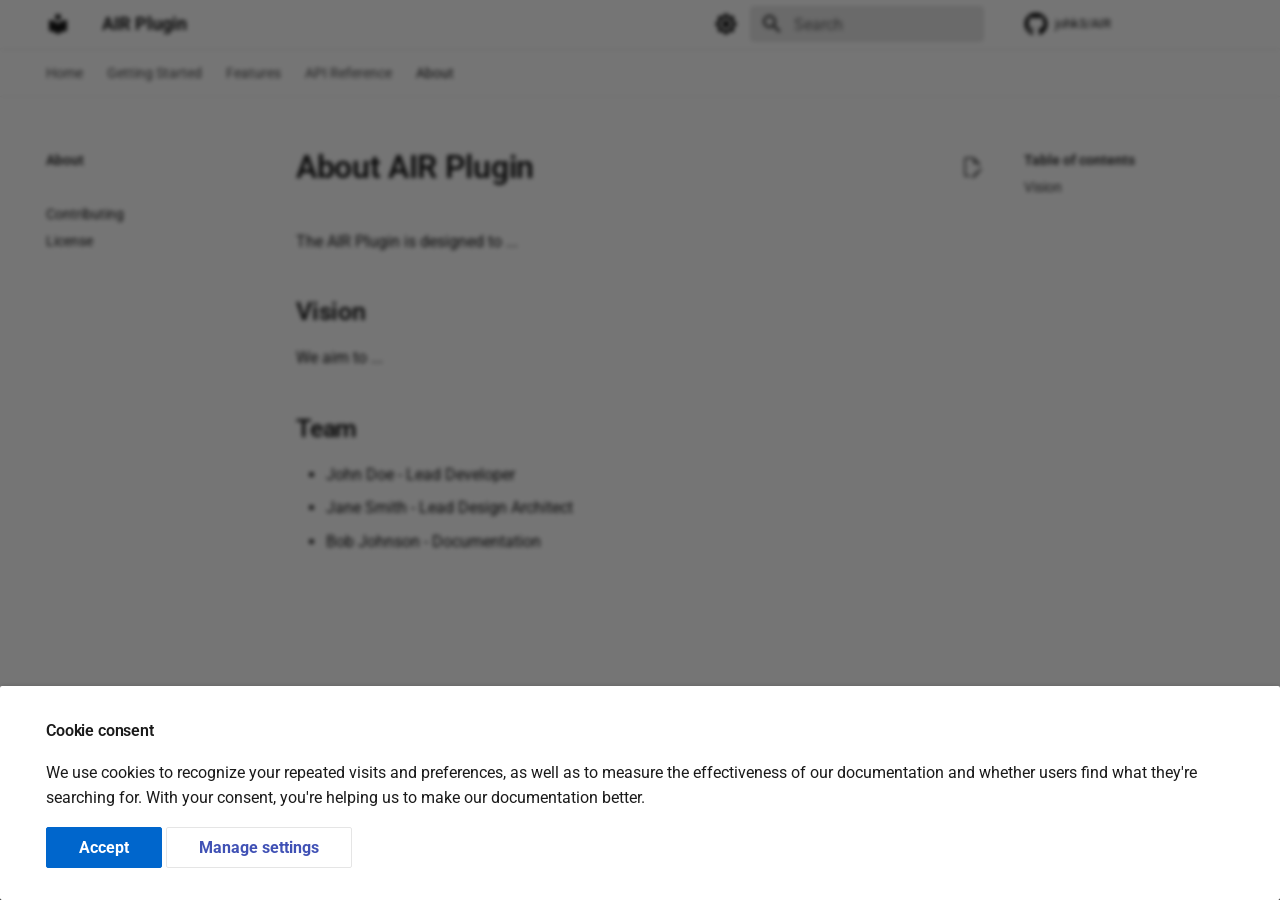
==== about/index.html @ ea431d50 "Deployed dd4b1e1 with MkDocs version: 1.6.1" ====
<!doctype html><html lang=en class=no-js> <head><meta charset=utf-8><meta name=viewport content="width=device-width,initial-scale=1"><link href=https://johk3.github.io/AIR/about/ rel=canonical><link href=../api/endpoints/ rel=prev><link href=../contributing/ rel=next><link rel=icon href=../assets/images/favicon.png><meta name=generator content="mkdocs-1.6.1, mkdocs-material-9.6.4"><title>Project - AIR Plugin</title><link rel=stylesheet href=../assets/stylesheets/main.8608ea7d.min.css><link rel=stylesheet href=../assets/stylesheets/palette.06af60db.min.css><link rel=preconnect href=https://fonts.gstatic.com crossorigin><link rel=stylesheet href="https://fonts.googleapis.com/css?family=Roboto:300,300i,400,400i,700,700i%7CRoboto+Mono:400,400i,700,700i&display=fallback"><style>:root{--md-text-font:"Roboto";--md-code-font:"Roboto Mono"}</style><link rel=stylesheet href=../stylesheets/dark.css><link rel=stylesheet href=../stylesheets/light.css><script>__md_scope=new URL("..",location),__md_hash=e=>[...e].reduce(((e,_)=>(e<<5)-e+_.charCodeAt(0)),0),__md_get=(e,_=localStorage,t=__md_scope)=>JSON.parse(_.getItem(t.pathname+"."+e)),__md_set=(e,_,t=localStorage,a=__md_scope)=>{try{t.setItem(a.pathname+"."+e,JSON.stringify(_))}catch(e){}}</script><script id=__analytics>function __md_analytics(){function e(){dataLayer.push(arguments)}window.dataLayer=window.dataLayer||[],e("js",new Date),e("config",""),document.addEventListener("DOMContentLoaded",(function(){document.forms.search&&document.forms.search.query.addEventListener("blur",(function(){this.value&&e("event","search",{search_term:this.value})}));document$.subscribe((function(){var t=document.forms.feedback;if(void 0!==t)for(var a of t.querySelectorAll("[type=submit]"))a.addEventListener("click",(function(a){a.preventDefault();var n=document.location.pathname,d=this.getAttribute("data-md-value");e("event","feedback",{page:n,data:d}),t.firstElementChild.disabled=!0;var r=t.querySelector(".md-feedback__note [data-md-value='"+d+"']");r&&(r.hidden=!1)})),t.hidden=!1})),location$.subscribe((function(t){e("config","",{page_path:t.pathname})}))}));var t=document.createElement("script");t.async=!0,t.src="https://www.googletagmanager.com/gtag/js?id=",document.getElementById("__analytics").insertAdjacentElement("afterEnd",t)}</script><script>if("undefined"!=typeof __md_analytics){var consent=__md_get("__consent");consent&&consent.analytics&&__md_analytics()}</script><meta property=og:type content=website><meta property=og:title content="Project - AIR Plugin"><meta property=og:description content=None><meta property=og:image content=https://johk3.github.io/AIR/assets/images/social/about.png><meta property=og:image:type content=image/png><meta property=og:image:width content=1200><meta property=og:image:height content=630><meta content=https://johk3.github.io/AIR/about/ property=og:url><meta name=twitter:card content=summary_large_image><meta name=twitter:title content="Project - AIR Plugin"><meta name=twitter:description content=None><meta name=twitter:image content=https://johk3.github.io/AIR/assets/images/social/about.png></head> <body dir=ltr data-md-color-scheme=default data-md-color-primary=white data-md-color-accent=pink> <input class=md-toggle data-md-toggle=drawer type=checkbox id=__drawer autocomplete=off> <input class=md-toggle data-md-toggle=search type=checkbox id=__search autocomplete=off> <label class=md-overlay for=__drawer></label> <div data-md-component=skip> <a href=#about-air-plugin class=md-skip> Skip to content </a> </div> <div data-md-component=announce> </div> <header class=md-header data-md-component=header> <nav class="md-header__inner md-grid" aria-label=Header> <a href=.. title="AIR Plugin" class="md-header__button md-logo" aria-label="AIR Plugin" data-md-component=logo> <svg xmlns=http://www.w3.org/2000/svg viewbox="0 0 24 24"><path d="M12 8a3 3 0 0 0 3-3 3 3 0 0 0-3-3 3 3 0 0 0-3 3 3 3 0 0 0 3 3m0 3.54C9.64 9.35 6.5 8 3 8v11c3.5 0 6.64 1.35 9 3.54 2.36-2.19 5.5-3.54 9-3.54V8c-3.5 0-6.64 1.35-9 3.54"/></svg> </a> <label class="md-header__button md-icon" for=__drawer> <svg xmlns=http://www.w3.org/2000/svg viewbox="0 0 24 24"><path d="M3 6h18v2H3zm0 5h18v2H3zm0 5h18v2H3z"/></svg> </label> <div class=md-header__title data-md-component=header-title> <div class=md-header__ellipsis> <div class=md-header__topic> <span class=md-ellipsis> AIR Plugin </span> </div> <div class=md-header__topic data-md-component=header-topic> <span class=md-ellipsis> Project </span> </div> </div> </div> <form class=md-header__option data-md-component=palette> <input class=md-option data-md-color-media="(prefers-color-scheme: light)" data-md-color-scheme=default data-md-color-primary=white data-md-color-accent=pink aria-label="Switch to dark mode" type=radio name=__palette id=__palette_0> <label class="md-header__button md-icon" title="Switch to dark mode" for=__palette_1 hidden> <svg xmlns=http://www.w3.org/2000/svg viewbox="0 0 24 24"><path d="M12 8a4 4 0 0 0-4 4 4 4 0 0 0 4 4 4 4 0 0 0 4-4 4 4 0 0 0-4-4m0 10a6 6 0 0 1-6-6 6 6 0 0 1 6-6 6 6 0 0 1 6 6 6 6 0 0 1-6 6m8-9.31V4h-4.69L12 .69 8.69 4H4v4.69L.69 12 4 15.31V20h4.69L12 23.31 15.31 20H20v-4.69L23.31 12z"/></svg> </label> <input class=md-option data-md-color-media="(prefers-color-scheme: dark)" data-md-color-scheme=slate data-md-color-primary=deep-black data-md-color-accent=pink aria-label="Switch to light mode" type=radio name=__palette id=__palette_1> <label class="md-header__button md-icon" title="Switch to light mode" for=__palette_0 hidden> <svg xmlns=http://www.w3.org/2000/svg viewbox="0 0 24 24"><path d="M12 18c-.89 0-1.74-.2-2.5-.55C11.56 16.5 13 14.42 13 12s-1.44-4.5-3.5-5.45C10.26 6.2 11.11 6 12 6a6 6 0 0 1 6 6 6 6 0 0 1-6 6m8-9.31V4h-4.69L12 .69 8.69 4H4v4.69L.69 12 4 15.31V20h4.69L12 23.31 15.31 20H20v-4.69L23.31 12z"/></svg> </label> </form> <script>var palette=__md_get("__palette");if(palette&&palette.color){if("(prefers-color-scheme)"===palette.color.media){var media=matchMedia("(prefers-color-scheme: light)"),input=document.querySelector(media.matches?"[data-md-color-media='(prefers-color-scheme: light)']":"[data-md-color-media='(prefers-color-scheme: dark)']");palette.color.media=input.getAttribute("data-md-color-media"),palette.color.scheme=input.getAttribute("data-md-color-scheme"),palette.color.primary=input.getAttribute("data-md-color-primary"),palette.color.accent=input.getAttribute("data-md-color-accent")}for(var[key,value]of Object.entries(palette.color))document.body.setAttribute("data-md-color-"+key,value)}</script> <label class="md-header__button md-icon" for=__search> <svg xmlns=http://www.w3.org/2000/svg viewbox="0 0 24 24"><path d="M9.5 3A6.5 6.5 0 0 1 16 9.5c0 1.61-.59 3.09-1.56 4.23l.27.27h.79l5 5-1.5 1.5-5-5v-.79l-.27-.27A6.52 6.52 0 0 1 9.5 16 6.5 6.5 0 0 1 3 9.5 6.5 6.5 0 0 1 9.5 3m0 2C7 5 5 7 5 9.5S7 14 9.5 14 14 12 14 9.5 12 5 9.5 5"/></svg> </label> <div class=md-search data-md-component=search role=dialog> <label class=md-search__overlay for=__search></label> <div class=md-search__inner role=search> <form class=md-search__form name=search> <input type=text class=md-search__input name=query aria-label=Search placeholder=Search autocapitalize=off autocorrect=off autocomplete=off spellcheck=false data-md-component=search-query required> <label class="md-search__icon md-icon" for=__search> <svg xmlns=http://www.w3.org/2000/svg viewbox="0 0 24 24"><path d="M9.5 3A6.5 6.5 0 0 1 16 9.5c0 1.61-.59 3.09-1.56 4.23l.27.27h.79l5 5-1.5 1.5-5-5v-.79l-.27-.27A6.52 6.52 0 0 1 9.5 16 6.5 6.5 0 0 1 3 9.5 6.5 6.5 0 0 1 9.5 3m0 2C7 5 5 7 5 9.5S7 14 9.5 14 14 12 14 9.5 12 5 9.5 5"/></svg> <svg xmlns=http://www.w3.org/2000/svg viewbox="0 0 24 24"><path d="M20 11v2H8l5.5 5.5-1.42 1.42L4.16 12l7.92-7.92L13.5 5.5 8 11z"/></svg> </label> <nav class=md-search__options aria-label=Search> <a href=javascript:void(0) class="md-search__icon md-icon" title=Share aria-label=Share data-clipboard data-clipboard-text data-md-component=search-share tabindex=-1> <svg xmlns=http://www.w3.org/2000/svg viewbox="0 0 24 24"><path d="M18 16.08c-.76 0-1.44.3-1.96.77L8.91 12.7c.05-.23.09-.46.09-.7s-.04-.47-.09-.7l7.05-4.11c.54.5 1.25.81 2.04.81a3 3 0 0 0 3-3 3 3 0 0 0-3-3 3 3 0 0 0-3 3c0 .24.04.47.09.7L8.04 9.81C7.5 9.31 6.79 9 6 9a3 3 0 0 0-3 3 3 3 0 0 0 3 3c.79 0 1.5-.31 2.04-.81l7.12 4.15c-.05.21-.08.43-.08.66 0 1.61 1.31 2.91 2.92 2.91s2.92-1.3 2.92-2.91A2.92 2.92 0 0 0 18 16.08"/></svg> </a> <button type=reset class="md-search__icon md-icon" title=Clear aria-label=Clear tabindex=-1> <svg xmlns=http://www.w3.org/2000/svg viewbox="0 0 24 24"><path d="M19 6.41 17.59 5 12 10.59 6.41 5 5 6.41 10.59 12 5 17.59 6.41 19 12 13.41 17.59 19 19 17.59 13.41 12z"/></svg> </button> </nav> <div class=md-search__suggest data-md-component=search-suggest></div> </form> <div class=md-search__output> <div class=md-search__scrollwrap tabindex=0 data-md-scrollfix> <div class=md-search-result data-md-component=search-result> <div class=md-search-result__meta> Initializing search </div> <ol class=md-search-result__list role=presentation></ol> </div> </div> </div> </div> </div> <div class=md-header__source> <a href=https://github.com/johk3/AIR title="Go to repository" class=md-source data-md-component=source> <div class="md-source__icon md-icon"> <svg xmlns=http://www.w3.org/2000/svg viewbox="0 0 496 512"><!-- Font Awesome Free 6.7.2 by @fontawesome - https://fontawesome.com License - https://fontawesome.com/license/free (Icons: CC BY 4.0, Fonts: SIL OFL 1.1, Code: MIT License) Copyright 2024 Fonticons, Inc.--><path d="M165.9 397.4c0 2-2.3 3.6-5.2 3.6-3.3.3-5.6-1.3-5.6-3.6 0-2 2.3-3.6 5.2-3.6 3-.3 5.6 1.3 5.6 3.6m-31.1-4.5c-.7 2 1.3 4.3 4.3 4.9 2.6 1 5.6 0 6.2-2s-1.3-4.3-4.3-5.2c-2.6-.7-5.5.3-6.2 2.3m44.2-1.7c-2.9.7-4.9 2.6-4.6 4.9.3 2 2.9 3.3 5.9 2.6 2.9-.7 4.9-2.6 4.6-4.6-.3-1.9-3-3.2-5.9-2.9M244.8 8C106.1 8 0 113.3 0 252c0 110.9 69.8 205.8 169.5 239.2 12.8 2.3 17.3-5.6 17.3-12.1 0-6.2-.3-40.4-.3-61.4 0 0-70 15-84.7-29.8 0 0-11.4-29.1-27.8-36.6 0 0-22.9-15.7 1.6-15.4 0 0 24.9 2 38.6 25.8 21.9 38.6 58.6 27.5 72.9 20.9 2.3-16 8.8-27.1 16-33.7-55.9-6.2-112.3-14.3-112.3-110.5 0-27.5 7.6-41.3 23.6-58.9-2.6-6.5-11.1-33.3 2.6-67.9 20.9-6.5 69 27 69 27 20-5.6 41.5-8.5 62.8-8.5s42.8 2.9 62.8 8.5c0 0 48.1-33.6 69-27 13.7 34.7 5.2 61.4 2.6 67.9 16 17.7 25.8 31.5 25.8 58.9 0 96.5-58.9 104.2-114.8 110.5 9.2 7.9 17 22.9 17 46.4 0 33.7-.3 75.4-.3 83.6 0 6.5 4.6 14.4 17.3 12.1C428.2 457.8 496 362.9 496 252 496 113.3 383.5 8 244.8 8M97.2 352.9c-1.3 1-1 3.3.7 5.2 1.6 1.6 3.9 2.3 5.2 1 1.3-1 1-3.3-.7-5.2-1.6-1.6-3.9-2.3-5.2-1m-10.8-8.1c-.7 1.3.3 2.9 2.3 3.9 1.6 1 3.6.7 4.3-.7.7-1.3-.3-2.9-2.3-3.9-2-.6-3.6-.3-4.3.7m32.4 35.6c-1.6 1.3-1 4.3 1.3 6.2 2.3 2.3 5.2 2.6 6.5 1 1.3-1.3.7-4.3-1.3-6.2-2.2-2.3-5.2-2.6-6.5-1m-11.4-14.7c-1.6 1-1.6 3.6 0 5.9s4.3 3.3 5.6 2.3c1.6-1.3 1.6-3.9 0-6.2-1.4-2.3-4-3.3-5.6-2"/></svg> </div> <div class=md-source__repository> johk3/AIR </div> </a> </div> </nav> </header> <div class=md-container data-md-component=container> <nav class=md-tabs aria-label=Tabs data-md-component=tabs> <div class=md-grid> <ul class=md-tabs__list> <li class=md-tabs__item> <a href=.. class=md-tabs__link> Home </a> </li> <li class=md-tabs__item> <a href=../getting-started/ class=md-tabs__link> Getting Started </a> </li> <li class=md-tabs__item> <a href=../features/ class=md-tabs__link> Features </a> </li> <li class=md-tabs__item> <a href=../api/ class=md-tabs__link> API Reference </a> </li> <li class="md-tabs__item md-tabs__item--active"> <a href=./ class=md-tabs__link> About </a> </li> </ul> </div> </nav> <main class=md-main data-md-component=main> <div class="md-main__inner md-grid"> <div class="md-sidebar md-sidebar--primary" data-md-component=sidebar data-md-type=navigation> <div class=md-sidebar__scrollwrap> <div class=md-sidebar__inner> <nav class="md-nav md-nav--primary md-nav--lifted" aria-label=Navigation data-md-level=0> <label class=md-nav__title for=__drawer> <a href=.. title="AIR Plugin" class="md-nav__button md-logo" aria-label="AIR Plugin" data-md-component=logo> <svg xmlns=http://www.w3.org/2000/svg viewbox="0 0 24 24"><path d="M12 8a3 3 0 0 0 3-3 3 3 0 0 0-3-3 3 3 0 0 0-3 3 3 3 0 0 0 3 3m0 3.54C9.64 9.35 6.5 8 3 8v11c3.5 0 6.64 1.35 9 3.54 2.36-2.19 5.5-3.54 9-3.54V8c-3.5 0-6.64 1.35-9 3.54"/></svg> </a> AIR Plugin </label> <div class=md-nav__source> <a href=https://github.com/johk3/AIR title="Go to repository" class=md-source data-md-component=source> <div class="md-source__icon md-icon"> <svg xmlns=http://www.w3.org/2000/svg viewbox="0 0 496 512"><!-- Font Awesome Free 6.7.2 by @fontawesome - https://fontawesome.com License - https://fontawesome.com/license/free (Icons: CC BY 4.0, Fonts: SIL OFL 1.1, Code: MIT License) Copyright 2024 Fonticons, Inc.--><path d="M165.9 397.4c0 2-2.3 3.6-5.2 3.6-3.3.3-5.6-1.3-5.6-3.6 0-2 2.3-3.6 5.2-3.6 3-.3 5.6 1.3 5.6 3.6m-31.1-4.5c-.7 2 1.3 4.3 4.3 4.9 2.6 1 5.6 0 6.2-2s-1.3-4.3-4.3-5.2c-2.6-.7-5.5.3-6.2 2.3m44.2-1.7c-2.9.7-4.9 2.6-4.6 4.9.3 2 2.9 3.3 5.9 2.6 2.9-.7 4.9-2.6 4.6-4.6-.3-1.9-3-3.2-5.9-2.9M244.8 8C106.1 8 0 113.3 0 252c0 110.9 69.8 205.8 169.5 239.2 12.8 2.3 17.3-5.6 17.3-12.1 0-6.2-.3-40.4-.3-61.4 0 0-70 15-84.7-29.8 0 0-11.4-29.1-27.8-36.6 0 0-22.9-15.7 1.6-15.4 0 0 24.9 2 38.6 25.8 21.9 38.6 58.6 27.5 72.9 20.9 2.3-16 8.8-27.1 16-33.7-55.9-6.2-112.3-14.3-112.3-110.5 0-27.5 7.6-41.3 23.6-58.9-2.6-6.5-11.1-33.3 2.6-67.9 20.9-6.5 69 27 69 27 20-5.6 41.5-8.5 62.8-8.5s42.8 2.9 62.8 8.5c0 0 48.1-33.6 69-27 13.7 34.7 5.2 61.4 2.6 67.9 16 17.7 25.8 31.5 25.8 58.9 0 96.5-58.9 104.2-114.8 110.5 9.2 7.9 17 22.9 17 46.4 0 33.7-.3 75.4-.3 83.6 0 6.5 4.6 14.4 17.3 12.1C428.2 457.8 496 362.9 496 252 496 113.3 383.5 8 244.8 8M97.2 352.9c-1.3 1-1 3.3.7 5.2 1.6 1.6 3.9 2.3 5.2 1 1.3-1 1-3.3-.7-5.2-1.6-1.6-3.9-2.3-5.2-1m-10.8-8.1c-.7 1.3.3 2.9 2.3 3.9 1.6 1 3.6.7 4.3-.7.7-1.3-.3-2.9-2.3-3.9-2-.6-3.6-.3-4.3.7m32.4 35.6c-1.6 1.3-1 4.3 1.3 6.2 2.3 2.3 5.2 2.6 6.5 1 1.3-1.3.7-4.3-1.3-6.2-2.2-2.3-5.2-2.6-6.5-1m-11.4-14.7c-1.6 1-1.6 3.6 0 5.9s4.3 3.3 5.6 2.3c1.6-1.3 1.6-3.9 0-6.2-1.4-2.3-4-3.3-5.6-2"/></svg> </div> <div class=md-source__repository> johk3/AIR </div> </a> </div> <ul class=md-nav__list data-md-scrollfix> <li class="md-nav__item md-nav__item--nested"> <input class="md-nav__toggle md-toggle md-toggle--indeterminate" type=checkbox id=__nav_1> <div class="md-nav__link md-nav__container"> <a href=.. class="md-nav__link "> <span class=md-ellipsis> Home </span> </a> <label class="md-nav__link " for=__nav_1 id=__nav_1_label tabindex=0> <span class="md-nav__icon md-icon"></span> </label> </div> <nav class=md-nav data-md-level=1 aria-labelledby=__nav_1_label aria-expanded=false> <label class=md-nav__title for=__nav_1> <span class="md-nav__icon md-icon"></span> Home </label> <ul class=md-nav__list data-md-scrollfix> <li class=md-nav__item> <a href=../changelog/ class=md-nav__link> <span class=md-ellipsis> Changelog </span> </a> </li> </ul> </nav> </li> <li class="md-nav__item md-nav__item--nested"> <input class="md-nav__toggle md-toggle md-toggle--indeterminate" type=checkbox id=__nav_2> <label class=md-nav__link for=__nav_2 id=__nav_2_label tabindex=0> <span class=md-ellipsis> Getting Started </span> <span class="md-nav__icon md-icon"></span> </label> <nav class=md-nav data-md-level=1 aria-labelledby=__nav_2_label aria-expanded=false> <label class=md-nav__title for=__nav_2> <span class="md-nav__icon md-icon"></span> Getting Started </label> <ul class=md-nav__list data-md-scrollfix> <li class=md-nav__item> <a href=../getting-started/ class=md-nav__link> <span class=md-ellipsis> Quick Start </span> </a> </li> <li class=md-nav__item> <a href=../installation/ class=md-nav__link> <span class=md-ellipsis> Installation </span> </a> </li> <li class=md-nav__item> <a href=../configuration/ class=md-nav__link> <span class=md-ellipsis> Configuration </span> </a> </li> </ul> </nav> </li> <li class="md-nav__item md-nav__item--nested"> <input class="md-nav__toggle md-toggle md-toggle--indeterminate" type=checkbox id=__nav_3> <div class="md-nav__link md-nav__container"> <a href=../features/ class="md-nav__link "> <span class=md-ellipsis> Features </span> </a> <label class="md-nav__link " for=__nav_3 id=__nav_3_label tabindex=0> <span class="md-nav__icon md-icon"></span> </label> </div> <nav class=md-nav data-md-level=1 aria-labelledby=__nav_3_label aria-expanded=false> <label class=md-nav__title for=__nav_3> <span class="md-nav__icon md-icon"></span> Features </label> <ul class=md-nav__list data-md-scrollfix> <li class=md-nav__item> <a href=../features/advanced/ class=md-nav__link> <span class=md-ellipsis> Advanced Usage </span> </a> </li> </ul> </nav> </li> <li class="md-nav__item md-nav__item--nested"> <input class="md-nav__toggle md-toggle md-toggle--indeterminate" type=checkbox id=__nav_4> <div class="md-nav__link md-nav__container"> <a href=../api/ class="md-nav__link "> <span class=md-ellipsis> API Reference </span> </a> <label class="md-nav__link " for=__nav_4 id=__nav_4_label tabindex=0> <span class="md-nav__icon md-icon"></span> </label> </div> <nav class=md-nav data-md-level=1 aria-labelledby=__nav_4_label aria-expanded=false> <label class=md-nav__title for=__nav_4> <span class="md-nav__icon md-icon"></span> API Reference </label> <ul class=md-nav__list data-md-scrollfix> <li class=md-nav__item> <a href=../api/endpoints/ class=md-nav__link> <span class=md-ellipsis> Endpoints </span> </a> </li> </ul> </nav> </li> <li class="md-nav__item md-nav__item--active md-nav__item--section md-nav__item--nested"> <input class="md-nav__toggle md-toggle " type=checkbox id=__nav_5 checked> <label class=md-nav__link for=__nav_5 id=__nav_5_label tabindex> <span class=md-ellipsis> About </span> <span class="md-nav__icon md-icon"></span> </label> <nav class=md-nav data-md-level=1 aria-labelledby=__nav_5_label aria-expanded=true> <label class=md-nav__title for=__nav_5> <span class="md-nav__icon md-icon"></span> About </label> <ul class=md-nav__list data-md-scrollfix> <li class="md-nav__item md-nav__item--active"> <input class="md-nav__toggle md-toggle" type=checkbox id=__toc> <label class="md-nav__link md-nav__link--active" for=__toc> <span class=md-ellipsis> Project </span> <span class="md-nav__icon md-icon"></span> </label> <a href=./ class="md-nav__link md-nav__link--active"> <span class=md-ellipsis> Project </span> </a> <nav class="md-nav md-nav--secondary" aria-label="Table of contents"> <label class=md-nav__title for=__toc> <span class="md-nav__icon md-icon"></span> Table of contents </label> <ul class=md-nav__list data-md-component=toc data-md-scrollfix> <li class=md-nav__item> <a href=#vision class=md-nav__link> <span class=md-ellipsis> Vision </span> </a> </li> <li class=md-nav__item> <a href=#team class=md-nav__link> <span class=md-ellipsis> Team </span> </a> </li> </ul> </nav> </li> <li class=md-nav__item> <a href=../contributing/ class=md-nav__link> <span class=md-ellipsis> Contributing </span> </a> </li> <li class=md-nav__item> <a href=../license/ class=md-nav__link> <span class=md-ellipsis> License </span> </a> </li> </ul> </nav> </li> </ul> </nav> </div> </div> </div> <div class="md-sidebar md-sidebar--secondary" data-md-component=sidebar data-md-type=toc> <div class=md-sidebar__scrollwrap> <div class=md-sidebar__inner> <nav class="md-nav md-nav--secondary" aria-label="Table of contents"> <label class=md-nav__title for=__toc> <span class="md-nav__icon md-icon"></span> Table of contents </label> <ul class=md-nav__list data-md-component=toc data-md-scrollfix> <li class=md-nav__item> <a href=#vision class=md-nav__link> <span class=md-ellipsis> Vision </span> </a> </li> <li class=md-nav__item> <a href=#team class=md-nav__link> <span class=md-ellipsis> Team </span> </a> </li> </ul> </nav> </div> </div> </div> <div class=md-content data-md-component=content> <article class="md-content__inner md-typeset"> <a href=https://github.com/johk3/AIR/edit/main/docs/about.md title="Edit this page" class="md-content__button md-icon"> <svg xmlns=http://www.w3.org/2000/svg viewbox="0 0 24 24"><path d="M10 20H6V4h7v5h5v3.1l2-2V8l-6-6H6c-1.1 0-2 .9-2 2v16c0 1.1.9 2 2 2h4zm10.2-7c.1 0 .3.1.4.2l1.3 1.3c.2.2.2.6 0 .8l-1 1-2.1-2.1 1-1c.1-.1.2-.2.4-.2m0 3.9L14.1 23H12v-2.1l6.1-6.1z"/></svg> </a> <h1 id=about-air-plugin>About AIR Plugin</h1> <p>The AIR Plugin is designed to ...</p> <h2 id=vision>Vision</h2> <p>We aim to ...</p> <h2 id=team>Team</h2> <ul> <li>John Doe - Lead Developer</li> <li>Jane Smith - Lead Design Architect</li> <li>Bob Johnson - Documentation</li> </ul> </article> </div> <script>var target=document.getElementById(location.hash.slice(1));target&&target.name&&(target.checked=target.name.startsWith("__tabbed_"))</script> </div> </main> <footer class=md-footer> <div class="md-footer-meta md-typeset"> <div class="md-footer-meta__inner md-grid"> <div class=md-copyright> Made with <a href=https://squidfunk.github.io/mkdocs-material/ target=_blank rel=noopener> Material for MkDocs </a> </div> <div class=md-social> <a href=https://github.com/johk3/AIR target=_blank rel=noopener title=github.com class=md-social__link> <svg xmlns=http://www.w3.org/2000/svg viewbox="0 0 496 512"><!-- Font Awesome Free 6.7.2 by @fontawesome - https://fontawesome.com License - https://fontawesome.com/license/free (Icons: CC BY 4.0, Fonts: SIL OFL 1.1, Code: MIT License) Copyright 2024 Fonticons, Inc.--><path d="M165.9 397.4c0 2-2.3 3.6-5.2 3.6-3.3.3-5.6-1.3-5.6-3.6 0-2 2.3-3.6 5.2-3.6 3-.3 5.6 1.3 5.6 3.6m-31.1-4.5c-.7 2 1.3 4.3 4.3 4.9 2.6 1 5.6 0 6.2-2s-1.3-4.3-4.3-5.2c-2.6-.7-5.5.3-6.2 2.3m44.2-1.7c-2.9.7-4.9 2.6-4.6 4.9.3 2 2.9 3.3 5.9 2.6 2.9-.7 4.9-2.6 4.6-4.6-.3-1.9-3-3.2-5.9-2.9M244.8 8C106.1 8 0 113.3 0 252c0 110.9 69.8 205.8 169.5 239.2 12.8 2.3 17.3-5.6 17.3-12.1 0-6.2-.3-40.4-.3-61.4 0 0-70 15-84.7-29.8 0 0-11.4-29.1-27.8-36.6 0 0-22.9-15.7 1.6-15.4 0 0 24.9 2 38.6 25.8 21.9 38.6 58.6 27.5 72.9 20.9 2.3-16 8.8-27.1 16-33.7-55.9-6.2-112.3-14.3-112.3-110.5 0-27.5 7.6-41.3 23.6-58.9-2.6-6.5-11.1-33.3 2.6-67.9 20.9-6.5 69 27 69 27 20-5.6 41.5-8.5 62.8-8.5s42.8 2.9 62.8 8.5c0 0 48.1-33.6 69-27 13.7 34.7 5.2 61.4 2.6 67.9 16 17.7 25.8 31.5 25.8 58.9 0 96.5-58.9 104.2-114.8 110.5 9.2 7.9 17 22.9 17 46.4 0 33.7-.3 75.4-.3 83.6 0 6.5 4.6 14.4 17.3 12.1C428.2 457.8 496 362.9 496 252 496 113.3 383.5 8 244.8 8M97.2 352.9c-1.3 1-1 3.3.7 5.2 1.6 1.6 3.9 2.3 5.2 1 1.3-1 1-3.3-.7-5.2-1.6-1.6-3.9-2.3-5.2-1m-10.8-8.1c-.7 1.3.3 2.9 2.3 3.9 1.6 1 3.6.7 4.3-.7.7-1.3-.3-2.9-2.3-3.9-2-.6-3.6-.3-4.3.7m32.4 35.6c-1.6 1.3-1 4.3 1.3 6.2 2.3 2.3 5.2 2.6 6.5 1 1.3-1.3.7-4.3-1.3-6.2-2.2-2.3-5.2-2.6-6.5-1m-11.4-14.7c-1.6 1-1.6 3.6 0 5.9s4.3 3.3 5.6 2.3c1.6-1.3 1.6-3.9 0-6.2-1.4-2.3-4-3.3-5.6-2"/></svg> </a> </div> </div> </div> </footer> </div> <div class=md-dialog data-md-component=dialog> <div class="md-dialog__inner md-typeset"></div> </div> <div class=md-consent data-md-component=consent id=__consent hidden> <div class=md-consent__overlay></div> <aside class=md-consent__inner> <form class="md-consent__form md-grid md-typeset" name=consent> <h4>Cookie consent</h4> <p>We use cookies to recognize your repeated visits and preferences, as well as to measure the effectiveness of our documentation and whether users find what they're searching for. With your consent, you're helping us to make our documentation better.</p> <input class=md-toggle type=checkbox id=__settings> <div class=md-consent__settings> <ul class=task-list> <li class=task-list-item> <label class=task-list-control> <input type=checkbox name=analytics checked> <span class=task-list-indicator></span> Google Analytics </label> </li> <li class=task-list-item> <label class=task-list-control> <input type=checkbox name=github checked> <span class=task-list-indicator></span> GitHub </label> </li> </ul> </div> <div class=md-consent__controls> <button class="md-button md-button--primary">Accept</button> <label class=md-button for=__settings>Manage settings</label> </div> </form> </aside> </div> <script>var consent=__md_get("__consent");if(consent)for(var input of document.forms.consent.elements)input.name&&(input.checked=consent[input.name]||!1);else"file:"!==location.protocol&&setTimeout((function(){document.querySelector("[data-md-component=consent]").hidden=!1}),250);var form=document.forms.consent;for(var action of["submit","reset"])form.addEventListener(action,(function(e){if(e.preventDefault(),"reset"===e.type)for(var n of document.forms.consent.elements)n.name&&(n.checked=!1);__md_set("__consent",Object.fromEntries(Array.from(new FormData(form).keys()).map((function(e){return[e,!0]})))),location.hash="",location.reload()}))</script> <script id=__config type=application/json>{"base": "..", "features": ["navigation.instant", "navigation.tracking", "navigation.tabs", "navigation.sections", "navigation.expand", "navigation.indexes", "toc.follow", "search.suggest", "search.highlight", "search.share", "content.code.copy", "content.action.edit"], "search": "../assets/javascripts/workers/search.f8cc74c7.min.js", "translations": {"clipboard.copied": "Copied to clipboard", "clipboard.copy": "Copy to clipboard", "search.result.more.one": "1 more on this page", "search.result.more.other": "# more on this page", "search.result.none": "No matching documents", "search.result.one": "1 matching document", "search.result.other": "# matching documents", "search.result.placeholder": "Type to start searching", "search.result.term.missing": "Missing", "select.version": "Select version"}}</script> <script src=../assets/javascripts/bundle.f1b6f286.min.js></script> </body> </html>
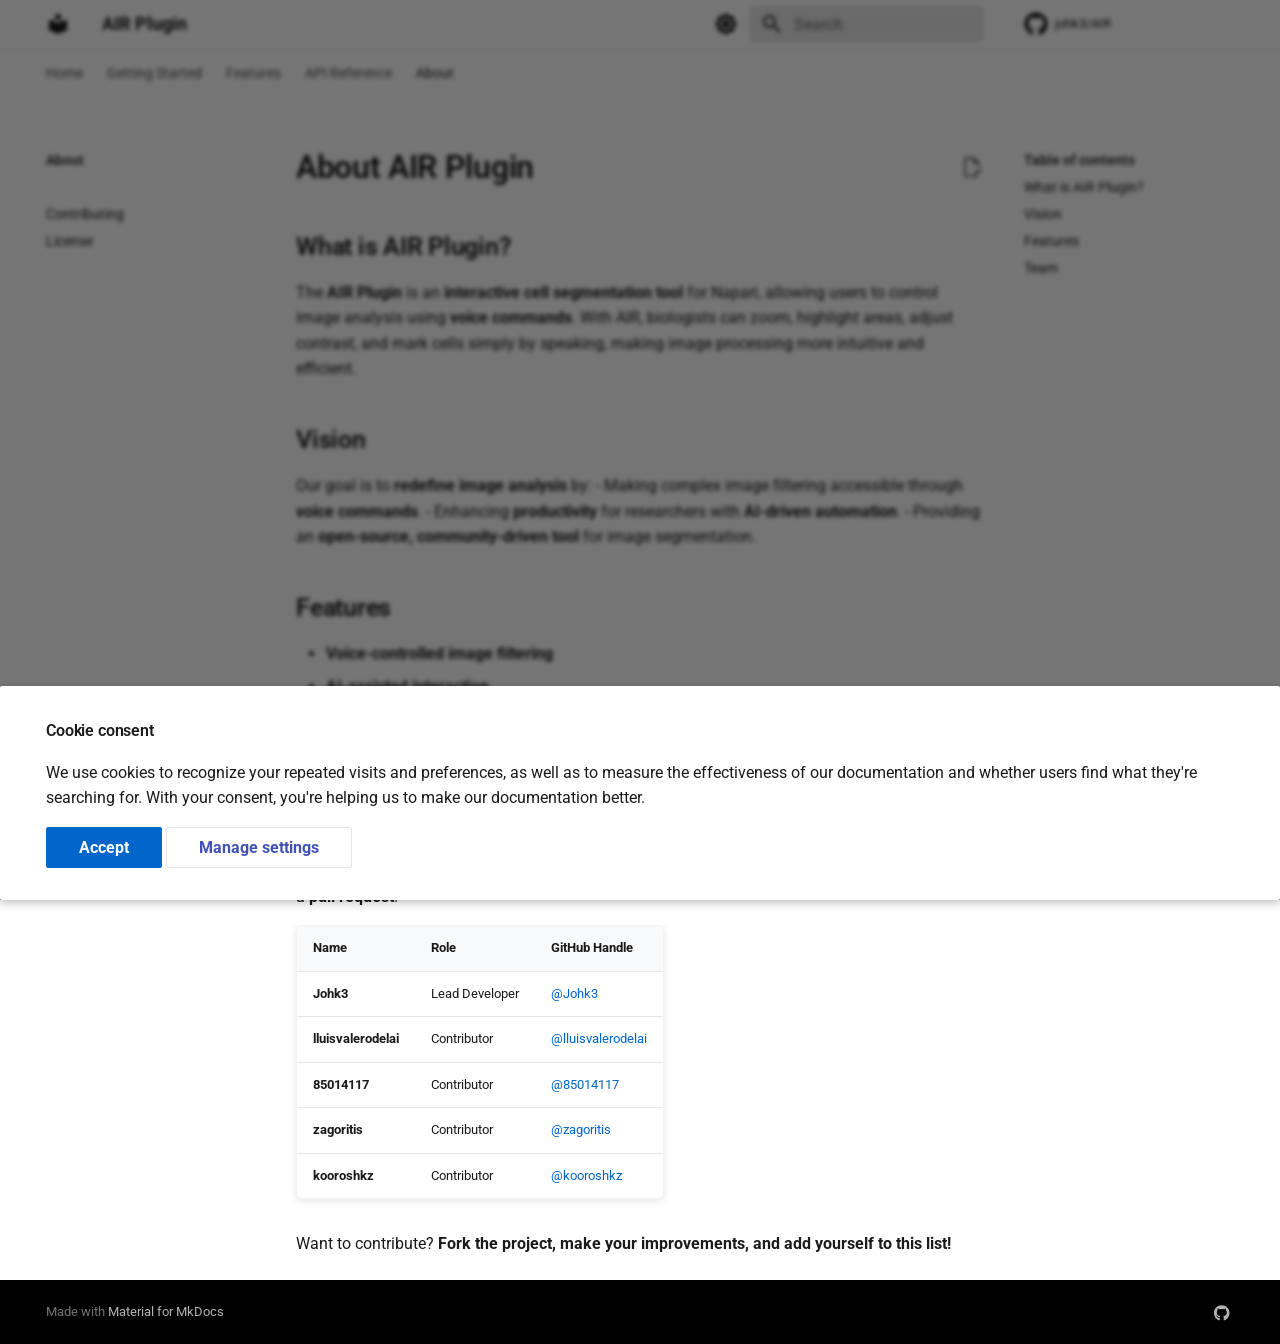
==== commit 13afbb49: "Deployed 166bdad with MkDocs version: 1.6.1" ====
--- a/about/index.html
+++ b/about/index.html
@@ -1 +1 @@
-<!doctype html><html lang=en class=no-js> <head><meta charset=utf-8><meta name=viewport content="width=device-width,initial-scale=1"><link href=https://johk3.github.io/AIR/about/ rel=canonical><link href=../api/endpoints/ rel=prev><link href=../contributing/ rel=next><link rel=icon href=../assets/images/favicon.png><meta name=generator content="mkdocs-1.6.1, mkdocs-material-9.6.4"><title>Project - AIR Plugin</title><link rel=stylesheet href=../assets/stylesheets/main.8608ea7d.min.css><link rel=stylesheet href=../assets/stylesheets/palette.06af60db.min.css><link rel=preconnect href=https://fonts.gstatic.com crossorigin><link rel=stylesheet href="https://fonts.googleapis.com/css?family=Roboto:300,300i,400,400i,700,700i%7CRoboto+Mono:400,400i,700,700i&display=fallback"><style>:root{--md-text-font:"Roboto";--md-code-font:"Roboto Mono"}</style><link rel=stylesheet href=../stylesheets/dark.css><link rel=stylesheet href=../stylesheets/light.css><script>__md_scope=new URL("..",location),__md_hash=e=>[...e].reduce(((e,_)=>(e<<5)-e+_.charCodeAt(0)),0),__md_get=(e,_=localStorage,t=__md_scope)=>JSON.parse(_.getItem(t.pathname+"."+e)),__md_set=(e,_,t=localStorage,a=__md_scope)=>{try{t.setItem(a.pathname+"."+e,JSON.stringify(_))}catch(e){}}</script><script id=__analytics>function __md_analytics(){function e(){dataLayer.push(arguments)}window.dataLayer=window.dataLayer||[],e("js",new Date),e("config",""),document.addEventListener("DOMContentLoaded",(function(){document.forms.search&&document.forms.search.query.addEventListener("blur",(function(){this.value&&e("event","search",{search_term:this.value})}));document$.subscribe((function(){var t=document.forms.feedback;if(void 0!==t)for(var a of t.querySelectorAll("[type=submit]"))a.addEventListener("click",(function(a){a.preventDefault();var n=document.location.pathname,d=this.getAttribute("data-md-value");e("event","feedback",{page:n,data:d}),t.firstElementChild.disabled=!0;var r=t.querySelector(".md-feedback__note [data-md-value='"+d+"']");r&&(r.hidden=!1)})),t.hidden=!1})),location$.subscribe((function(t){e("config","",{page_path:t.pathname})}))}));var t=document.createElement("script");t.async=!0,t.src="https://www.googletagmanager.com/gtag/js?id=",document.getElementById("__analytics").insertAdjacentElement("afterEnd",t)}</script><script>if("undefined"!=typeof __md_analytics){var consent=__md_get("__consent");consent&&consent.analytics&&__md_analytics()}</script><meta property=og:type content=website><meta property=og:title content="Project - AIR Plugin"><meta property=og:description content=None><meta property=og:image content=https://johk3.github.io/AIR/assets/images/social/about.png><meta property=og:image:type content=image/png><meta property=og:image:width content=1200><meta property=og:image:height content=630><meta content=https://johk3.github.io/AIR/about/ property=og:url><meta name=twitter:card content=summary_large_image><meta name=twitter:title content="Project - AIR Plugin"><meta name=twitter:description content=None><meta name=twitter:image content=https://johk3.github.io/AIR/assets/images/social/about.png></head> <body dir=ltr data-md-color-scheme=default data-md-color-primary=white data-md-color-accent=pink> <input class=md-toggle data-md-toggle=drawer type=checkbox id=__drawer autocomplete=off> <input class=md-toggle data-md-toggle=search type=checkbox id=__search autocomplete=off> <label class=md-overlay for=__drawer></label> <div data-md-component=skip> <a href=#about-air-plugin class=md-skip> Skip to content </a> </div> <div data-md-component=announce> </div> <header class=md-header data-md-component=header> <nav class="md-header__inner md-grid" aria-label=Header> <a href=.. title="AIR Plugin" class="md-header__button md-logo" aria-label="AIR Plugin" data-md-component=logo> <svg xmlns=http://www.w3.org/2000/svg viewbox="0 0 24 24"><path d="M12 8a3 3 0 0 0 3-3 3 3 0 0 0-3-3 3 3 0 0 0-3 3 3 3 0 0 0 3 3m0 3.54C9.64 9.35 6.5 8 3 8v11c3.5 0 6.64 1.35 9 3.54 2.36-2.19 5.5-3.54 9-3.54V8c-3.5 0-6.64 1.35-9 3.54"/></svg> </a> <label class="md-header__button md-icon" for=__drawer> <svg xmlns=http://www.w3.org/2000/svg viewbox="0 0 24 24"><path d="M3 6h18v2H3zm0 5h18v2H3zm0 5h18v2H3z"/></svg> </label> <div class=md-header__title data-md-component=header-title> <div class=md-header__ellipsis> <div class=md-header__topic> <span class=md-ellipsis> AIR Plugin </span> </div> <div class=md-header__topic data-md-component=header-topic> <span class=md-ellipsis> Project </span> </div> </div> </div> <form class=md-header__option data-md-component=palette> <input class=md-option data-md-color-media="(prefers-color-scheme: light)" data-md-color-scheme=default data-md-color-primary=white data-md-color-accent=pink aria-label="Switch to dark mode" type=radio name=__palette id=__palette_0> <label class="md-header__button md-icon" title="Switch to dark mode" for=__palette_1 hidden> <svg xmlns=http://www.w3.org/2000/svg viewbox="0 0 24 24"><path d="M12 8a4 4 0 0 0-4 4 4 4 0 0 0 4 4 4 4 0 0 0 4-4 4 4 0 0 0-4-4m0 10a6 6 0 0 1-6-6 6 6 0 0 1 6-6 6 6 0 0 1 6 6 6 6 0 0 1-6 6m8-9.31V4h-4.69L12 .69 8.69 4H4v4.69L.69 12 4 15.31V20h4.69L12 23.31 15.31 20H20v-4.69L23.31 12z"/></svg> </label> <input class=md-option data-md-color-media="(prefers-color-scheme: dark)" data-md-color-scheme=slate data-md-color-primary=deep-black data-md-color-accent=pink aria-label="Switch to light mode" type=radio name=__palette id=__palette_1> <label class="md-header__button md-icon" title="Switch to light mode" for=__palette_0 hidden> <svg xmlns=http://www.w3.org/2000/svg viewbox="0 0 24 24"><path d="M12 18c-.89 0-1.74-.2-2.5-.55C11.56 16.5 13 14.42 13 12s-1.44-4.5-3.5-5.45C10.26 6.2 11.11 6 12 6a6 6 0 0 1 6 6 6 6 0 0 1-6 6m8-9.31V4h-4.69L12 .69 8.69 4H4v4.69L.69 12 4 15.31V20h4.69L12 23.31 15.31 20H20v-4.69L23.31 12z"/></svg> </label> </form> <script>var palette=__md_get("__palette");if(palette&&palette.color){if("(prefers-color-scheme)"===palette.color.media){var media=matchMedia("(prefers-color-scheme: light)"),input=document.querySelector(media.matches?"[data-md-color-media='(prefers-color-scheme: light)']":"[data-md-color-media='(prefers-color-scheme: dark)']");palette.color.media=input.getAttribute("data-md-color-media"),palette.color.scheme=input.getAttribute("data-md-color-scheme"),palette.color.primary=input.getAttribute("data-md-color-primary"),palette.color.accent=input.getAttribute("data-md-color-accent")}for(var[key,value]of Object.entries(palette.color))document.body.setAttribute("data-md-color-"+key,value)}</script> <label class="md-header__button md-icon" for=__search> <svg xmlns=http://www.w3.org/2000/svg viewbox="0 0 24 24"><path d="M9.5 3A6.5 6.5 0 0 1 16 9.5c0 1.61-.59 3.09-1.56 4.23l.27.27h.79l5 5-1.5 1.5-5-5v-.79l-.27-.27A6.52 6.52 0 0 1 9.5 16 6.5 6.5 0 0 1 3 9.5 6.5 6.5 0 0 1 9.5 3m0 2C7 5 5 7 5 9.5S7 14 9.5 14 14 12 14 9.5 12 5 9.5 5"/></svg> </label> <div class=md-search data-md-component=search role=dialog> <label class=md-search__overlay for=__search></label> <div class=md-search__inner role=search> <form class=md-search__form name=search> <input type=text class=md-search__input name=query aria-label=Search placeholder=Search autocapitalize=off autocorrect=off autocomplete=off spellcheck=false data-md-component=search-query required> <label class="md-search__icon md-icon" for=__search> <svg xmlns=http://www.w3.org/2000/svg viewbox="0 0 24 24"><path d="M9.5 3A6.5 6.5 0 0 1 16 9.5c0 1.61-.59 3.09-1.56 4.23l.27.27h.79l5 5-1.5 1.5-5-5v-.79l-.27-.27A6.52 6.52 0 0 1 9.5 16 6.5 6.5 0 0 1 3 9.5 6.5 6.5 0 0 1 9.5 3m0 2C7 5 5 7 5 9.5S7 14 9.5 14 14 12 14 9.5 12 5 9.5 5"/></svg> <svg xmlns=http://www.w3.org/2000/svg viewbox="0 0 24 24"><path d="M20 11v2H8l5.5 5.5-1.42 1.42L4.16 12l7.92-7.92L13.5 5.5 8 11z"/></svg> </label> <nav class=md-search__options aria-label=Search> <a href=javascript:void(0) class="md-search__icon md-icon" title=Share aria-label=Share data-clipboard data-clipboard-text data-md-component=search-share tabindex=-1> <svg xmlns=http://www.w3.org/2000/svg viewbox="0 0 24 24"><path d="M18 16.08c-.76 0-1.44.3-1.96.77L8.91 12.7c.05-.23.09-.46.09-.7s-.04-.47-.09-.7l7.05-4.11c.54.5 1.25.81 2.04.81a3 3 0 0 0 3-3 3 3 0 0 0-3-3 3 3 0 0 0-3 3c0 .24.04.47.09.7L8.04 9.81C7.5 9.31 6.79 9 6 9a3 3 0 0 0-3 3 3 3 0 0 0 3 3c.79 0 1.5-.31 2.04-.81l7.12 4.15c-.05.21-.08.43-.08.66 0 1.61 1.31 2.91 2.92 2.91s2.92-1.3 2.92-2.91A2.92 2.92 0 0 0 18 16.08"/></svg> </a> <button type=reset class="md-search__icon md-icon" title=Clear aria-label=Clear tabindex=-1> <svg xmlns=http://www.w3.org/2000/svg viewbox="0 0 24 24"><path d="M19 6.41 17.59 5 12 10.59 6.41 5 5 6.41 10.59 12 5 17.59 6.41 19 12 13.41 17.59 19 19 17.59 13.41 12z"/></svg> </button> </nav> <div class=md-search__suggest data-md-component=search-suggest></div> </form> <div class=md-search__output> <div class=md-search__scrollwrap tabindex=0 data-md-scrollfix> <div class=md-search-result data-md-component=search-result> <div class=md-search-result__meta> Initializing search </div> <ol class=md-search-result__list role=presentation></ol> </div> </div> </div> </div> </div> <div class=md-header__source> <a href=https://github.com/johk3/AIR title="Go to repository" class=md-source data-md-component=source> <div class="md-source__icon md-icon"> <svg xmlns=http://www.w3.org/2000/svg viewbox="0 0 496 512"><!-- Font Awesome Free 6.7.2 by @fontawesome - https://fontawesome.com License - https://fontawesome.com/license/free (Icons: CC BY 4.0, Fonts: SIL OFL 1.1, Code: MIT License) Copyright 2024 Fonticons, Inc.--><path d="M165.9 397.4c0 2-2.3 3.6-5.2 3.6-3.3.3-5.6-1.3-5.6-3.6 0-2 2.3-3.6 5.2-3.6 3-.3 5.6 1.3 5.6 3.6m-31.1-4.5c-.7 2 1.3 4.3 4.3 4.9 2.6 1 5.6 0 6.2-2s-1.3-4.3-4.3-5.2c-2.6-.7-5.5.3-6.2 2.3m44.2-1.7c-2.9.7-4.9 2.6-4.6 4.9.3 2 2.9 3.3 5.9 2.6 2.9-.7 4.9-2.6 4.6-4.6-.3-1.9-3-3.2-5.9-2.9M244.8 8C106.1 8 0 113.3 0 252c0 110.9 69.8 205.8 169.5 239.2 12.8 2.3 17.3-5.6 17.3-12.1 0-6.2-.3-40.4-.3-61.4 0 0-70 15-84.7-29.8 0 0-11.4-29.1-27.8-36.6 0 0-22.9-15.7 1.6-15.4 0 0 24.9 2 38.6 25.8 21.9 38.6 58.6 27.5 72.9 20.9 2.3-16 8.8-27.1 16-33.7-55.9-6.2-112.3-14.3-112.3-110.5 0-27.5 7.6-41.3 23.6-58.9-2.6-6.5-11.1-33.3 2.6-67.9 20.9-6.5 69 27 69 27 20-5.6 41.5-8.5 62.8-8.5s42.8 2.9 62.8 8.5c0 0 48.1-33.6 69-27 13.7 34.7 5.2 61.4 2.6 67.9 16 17.7 25.8 31.5 25.8 58.9 0 96.5-58.9 104.2-114.8 110.5 9.2 7.9 17 22.9 17 46.4 0 33.7-.3 75.4-.3 83.6 0 6.5 4.6 14.4 17.3 12.1C428.2 457.8 496 362.9 496 252 496 113.3 383.5 8 244.8 8M97.2 352.9c-1.3 1-1 3.3.7 5.2 1.6 1.6 3.9 2.3 5.2 1 1.3-1 1-3.3-.7-5.2-1.6-1.6-3.9-2.3-5.2-1m-10.8-8.1c-.7 1.3.3 2.9 2.3 3.9 1.6 1 3.6.7 4.3-.7.7-1.3-.3-2.9-2.3-3.9-2-.6-3.6-.3-4.3.7m32.4 35.6c-1.6 1.3-1 4.3 1.3 6.2 2.3 2.3 5.2 2.6 6.5 1 1.3-1.3.7-4.3-1.3-6.2-2.2-2.3-5.2-2.6-6.5-1m-11.4-14.7c-1.6 1-1.6 3.6 0 5.9s4.3 3.3 5.6 2.3c1.6-1.3 1.6-3.9 0-6.2-1.4-2.3-4-3.3-5.6-2"/></svg> </div> <div class=md-source__repository> johk3/AIR </div> </a> </div> </nav> </header> <div class=md-container data-md-component=container> <nav class=md-tabs aria-label=Tabs data-md-component=tabs> <div class=md-grid> <ul class=md-tabs__list> <li class=md-tabs__item> <a href=.. class=md-tabs__link> Home </a> </li> <li class=md-tabs__item> <a href=../getting-started/ class=md-tabs__link> Getting Started </a> </li> <li class=md-tabs__item> <a href=../features/ class=md-tabs__link> Features </a> </li> <li class=md-tabs__item> <a href=../api/ class=md-tabs__link> API Reference </a> </li> <li class="md-tabs__item md-tabs__item--active"> <a href=./ class=md-tabs__link> About </a> </li> </ul> </div> </nav> <main class=md-main data-md-component=main> <div class="md-main__inner md-grid"> <div class="md-sidebar md-sidebar--primary" data-md-component=sidebar data-md-type=navigation> <div class=md-sidebar__scrollwrap> <div class=md-sidebar__inner> <nav class="md-nav md-nav--primary md-nav--lifted" aria-label=Navigation data-md-level=0> <label class=md-nav__title for=__drawer> <a href=.. title="AIR Plugin" class="md-nav__button md-logo" aria-label="AIR Plugin" data-md-component=logo> <svg xmlns=http://www.w3.org/2000/svg viewbox="0 0 24 24"><path d="M12 8a3 3 0 0 0 3-3 3 3 0 0 0-3-3 3 3 0 0 0-3 3 3 3 0 0 0 3 3m0 3.54C9.64 9.35 6.5 8 3 8v11c3.5 0 6.64 1.35 9 3.54 2.36-2.19 5.5-3.54 9-3.54V8c-3.5 0-6.64 1.35-9 3.54"/></svg> </a> AIR Plugin </label> <div class=md-nav__source> <a href=https://github.com/johk3/AIR title="Go to repository" class=md-source data-md-component=source> <div class="md-source__icon md-icon"> <svg xmlns=http://www.w3.org/2000/svg viewbox="0 0 496 512"><!-- Font Awesome Free 6.7.2 by @fontawesome - https://fontawesome.com License - https://fontawesome.com/license/free (Icons: CC BY 4.0, Fonts: SIL OFL 1.1, Code: MIT License) Copyright 2024 Fonticons, Inc.--><path d="M165.9 397.4c0 2-2.3 3.6-5.2 3.6-3.3.3-5.6-1.3-5.6-3.6 0-2 2.3-3.6 5.2-3.6 3-.3 5.6 1.3 5.6 3.6m-31.1-4.5c-.7 2 1.3 4.3 4.3 4.9 2.6 1 5.6 0 6.2-2s-1.3-4.3-4.3-5.2c-2.6-.7-5.5.3-6.2 2.3m44.2-1.7c-2.9.7-4.9 2.6-4.6 4.9.3 2 2.9 3.3 5.9 2.6 2.9-.7 4.9-2.6 4.6-4.6-.3-1.9-3-3.2-5.9-2.9M244.8 8C106.1 8 0 113.3 0 252c0 110.9 69.8 205.8 169.5 239.2 12.8 2.3 17.3-5.6 17.3-12.1 0-6.2-.3-40.4-.3-61.4 0 0-70 15-84.7-29.8 0 0-11.4-29.1-27.8-36.6 0 0-22.9-15.7 1.6-15.4 0 0 24.9 2 38.6 25.8 21.9 38.6 58.6 27.5 72.9 20.9 2.3-16 8.8-27.1 16-33.7-55.9-6.2-112.3-14.3-112.3-110.5 0-27.5 7.6-41.3 23.6-58.9-2.6-6.5-11.1-33.3 2.6-67.9 20.9-6.5 69 27 69 27 20-5.6 41.5-8.5 62.8-8.5s42.8 2.9 62.8 8.5c0 0 48.1-33.6 69-27 13.7 34.7 5.2 61.4 2.6 67.9 16 17.7 25.8 31.5 25.8 58.9 0 96.5-58.9 104.2-114.8 110.5 9.2 7.9 17 22.9 17 46.4 0 33.7-.3 75.4-.3 83.6 0 6.5 4.6 14.4 17.3 12.1C428.2 457.8 496 362.9 496 252 496 113.3 383.5 8 244.8 8M97.2 352.9c-1.3 1-1 3.3.7 5.2 1.6 1.6 3.9 2.3 5.2 1 1.3-1 1-3.3-.7-5.2-1.6-1.6-3.9-2.3-5.2-1m-10.8-8.1c-.7 1.3.3 2.9 2.3 3.9 1.6 1 3.6.7 4.3-.7.7-1.3-.3-2.9-2.3-3.9-2-.6-3.6-.3-4.3.7m32.4 35.6c-1.6 1.3-1 4.3 1.3 6.2 2.3 2.3 5.2 2.6 6.5 1 1.3-1.3.7-4.3-1.3-6.2-2.2-2.3-5.2-2.6-6.5-1m-11.4-14.7c-1.6 1-1.6 3.6 0 5.9s4.3 3.3 5.6 2.3c1.6-1.3 1.6-3.9 0-6.2-1.4-2.3-4-3.3-5.6-2"/></svg> </div> <div class=md-source__repository> johk3/AIR </div> </a> </div> <ul class=md-nav__list data-md-scrollfix> <li class="md-nav__item md-nav__item--nested"> <input class="md-nav__toggle md-toggle md-toggle--indeterminate" type=checkbox id=__nav_1> <div class="md-nav__link md-nav__container"> <a href=.. class="md-nav__link "> <span class=md-ellipsis> Home </span> </a> <label class="md-nav__link " for=__nav_1 id=__nav_1_label tabindex=0> <span class="md-nav__icon md-icon"></span> </label> </div> <nav class=md-nav data-md-level=1 aria-labelledby=__nav_1_label aria-expanded=false> <label class=md-nav__title for=__nav_1> <span class="md-nav__icon md-icon"></span> Home </label> <ul class=md-nav__list data-md-scrollfix> <li class=md-nav__item> <a href=../changelog/ class=md-nav__link> <span class=md-ellipsis> Changelog </span> </a> </li> </ul> </nav> </li> <li class="md-nav__item md-nav__item--nested"> <input class="md-nav__toggle md-toggle md-toggle--indeterminate" type=checkbox id=__nav_2> <label class=md-nav__link for=__nav_2 id=__nav_2_label tabindex=0> <span class=md-ellipsis> Getting Started </span> <span class="md-nav__icon md-icon"></span> </label> <nav class=md-nav data-md-level=1 aria-labelledby=__nav_2_label aria-expanded=false> <label class=md-nav__title for=__nav_2> <span class="md-nav__icon md-icon"></span> Getting Started </label> <ul class=md-nav__list data-md-scrollfix> <li class=md-nav__item> <a href=../getting-started/ class=md-nav__link> <span class=md-ellipsis> Quick Start </span> </a> </li> <li class=md-nav__item> <a href=../installation/ class=md-nav__link> <span class=md-ellipsis> Installation </span> </a> </li> <li class=md-nav__item> <a href=../configuration/ class=md-nav__link> <span class=md-ellipsis> Configuration </span> </a> </li> </ul> </nav> </li> <li class="md-nav__item md-nav__item--nested"> <input class="md-nav__toggle md-toggle md-toggle--indeterminate" type=checkbox id=__nav_3> <div class="md-nav__link md-nav__container"> <a href=../features/ class="md-nav__link "> <span class=md-ellipsis> Features </span> </a> <label class="md-nav__link " for=__nav_3 id=__nav_3_label tabindex=0> <span class="md-nav__icon md-icon"></span> </label> </div> <nav class=md-nav data-md-level=1 aria-labelledby=__nav_3_label aria-expanded=false> <label class=md-nav__title for=__nav_3> <span class="md-nav__icon md-icon"></span> Features </label> <ul class=md-nav__list data-md-scrollfix> <li class=md-nav__item> <a href=../features/advanced/ class=md-nav__link> <span class=md-ellipsis> Advanced Usage </span> </a> </li> </ul> </nav> </li> <li class="md-nav__item md-nav__item--nested"> <input class="md-nav__toggle md-toggle md-toggle--indeterminate" type=checkbox id=__nav_4> <div class="md-nav__link md-nav__container"> <a href=../api/ class="md-nav__link "> <span class=md-ellipsis> API Reference </span> </a> <label class="md-nav__link " for=__nav_4 id=__nav_4_label tabindex=0> <span class="md-nav__icon md-icon"></span> </label> </div> <nav class=md-nav data-md-level=1 aria-labelledby=__nav_4_label aria-expanded=false> <label class=md-nav__title for=__nav_4> <span class="md-nav__icon md-icon"></span> API Reference </label> <ul class=md-nav__list data-md-scrollfix> <li class=md-nav__item> <a href=../api/endpoints/ class=md-nav__link> <span class=md-ellipsis> Endpoints </span> </a> </li> </ul> </nav> </li> <li class="md-nav__item md-nav__item--active md-nav__item--section md-nav__item--nested"> <input class="md-nav__toggle md-toggle " type=checkbox id=__nav_5 checked> <label class=md-nav__link for=__nav_5 id=__nav_5_label tabindex> <span class=md-ellipsis> About </span> <span class="md-nav__icon md-icon"></span> </label> <nav class=md-nav data-md-level=1 aria-labelledby=__nav_5_label aria-expanded=true> <label class=md-nav__title for=__nav_5> <span class="md-nav__icon md-icon"></span> About </label> <ul class=md-nav__list data-md-scrollfix> <li class="md-nav__item md-nav__item--active"> <input class="md-nav__toggle md-toggle" type=checkbox id=__toc> <label class="md-nav__link md-nav__link--active" for=__toc> <span class=md-ellipsis> Project </span> <span class="md-nav__icon md-icon"></span> </label> <a href=./ class="md-nav__link md-nav__link--active"> <span class=md-ellipsis> Project </span> </a> <nav class="md-nav md-nav--secondary" aria-label="Table of contents"> <label class=md-nav__title for=__toc> <span class="md-nav__icon md-icon"></span> Table of contents </label> <ul class=md-nav__list data-md-component=toc data-md-scrollfix> <li class=md-nav__item> <a href=#vision class=md-nav__link> <span class=md-ellipsis> Vision </span> </a> </li> <li class=md-nav__item> <a href=#team class=md-nav__link> <span class=md-ellipsis> Team </span> </a> </li> </ul> </nav> </li> <li class=md-nav__item> <a href=../contributing/ class=md-nav__link> <span class=md-ellipsis> Contributing </span> </a> </li> <li class=md-nav__item> <a href=../license/ class=md-nav__link> <span class=md-ellipsis> License </span> </a> </li> </ul> </nav> </li> </ul> </nav> </div> </div> </div> <div class="md-sidebar md-sidebar--secondary" data-md-component=sidebar data-md-type=toc> <div class=md-sidebar__scrollwrap> <div class=md-sidebar__inner> <nav class="md-nav md-nav--secondary" aria-label="Table of contents"> <label class=md-nav__title for=__toc> <span class="md-nav__icon md-icon"></span> Table of contents </label> <ul class=md-nav__list data-md-component=toc data-md-scrollfix> <li class=md-nav__item> <a href=#vision class=md-nav__link> <span class=md-ellipsis> Vision </span> </a> </li> <li class=md-nav__item> <a href=#team class=md-nav__link> <span class=md-ellipsis> Team </span> </a> </li> </ul> </nav> </div> </div> </div> <div class=md-content data-md-component=content> <article class="md-content__inner md-typeset"> <a href=https://github.com/johk3/AIR/edit/main/docs/about.md title="Edit this page" class="md-content__button md-icon"> <svg xmlns=http://www.w3.org/2000/svg viewbox="0 0 24 24"><path d="M10 20H6V4h7v5h5v3.1l2-2V8l-6-6H6c-1.1 0-2 .9-2 2v16c0 1.1.9 2 2 2h4zm10.2-7c.1 0 .3.1.4.2l1.3 1.3c.2.2.2.6 0 .8l-1 1-2.1-2.1 1-1c.1-.1.2-.2.4-.2m0 3.9L14.1 23H12v-2.1l6.1-6.1z"/></svg> </a> <h1 id=about-air-plugin>About AIR Plugin</h1> <p>The AIR Plugin is designed to ...</p> <h2 id=vision>Vision</h2> <p>We aim to ...</p> <h2 id=team>Team</h2> <ul> <li>John Doe - Lead Developer</li> <li>Jane Smith - Lead Design Architect</li> <li>Bob Johnson - Documentation</li> </ul> </article> </div> <script>var target=document.getElementById(location.hash.slice(1));target&&target.name&&(target.checked=target.name.startsWith("__tabbed_"))</script> </div> </main> <footer class=md-footer> <div class="md-footer-meta md-typeset"> <div class="md-footer-meta__inner md-grid"> <div class=md-copyright> Made with <a href=https://squidfunk.github.io/mkdocs-material/ target=_blank rel=noopener> Material for MkDocs </a> </div> <div class=md-social> <a href=https://github.com/johk3/AIR target=_blank rel=noopener title=github.com class=md-social__link> <svg xmlns=http://www.w3.org/2000/svg viewbox="0 0 496 512"><!-- Font Awesome Free 6.7.2 by @fontawesome - https://fontawesome.com License - https://fontawesome.com/license/free (Icons: CC BY 4.0, Fonts: SIL OFL 1.1, Code: MIT License) Copyright 2024 Fonticons, Inc.--><path d="M165.9 397.4c0 2-2.3 3.6-5.2 3.6-3.3.3-5.6-1.3-5.6-3.6 0-2 2.3-3.6 5.2-3.6 3-.3 5.6 1.3 5.6 3.6m-31.1-4.5c-.7 2 1.3 4.3 4.3 4.9 2.6 1 5.6 0 6.2-2s-1.3-4.3-4.3-5.2c-2.6-.7-5.5.3-6.2 2.3m44.2-1.7c-2.9.7-4.9 2.6-4.6 4.9.3 2 2.9 3.3 5.9 2.6 2.9-.7 4.9-2.6 4.6-4.6-.3-1.9-3-3.2-5.9-2.9M244.8 8C106.1 8 0 113.3 0 252c0 110.9 69.8 205.8 169.5 239.2 12.8 2.3 17.3-5.6 17.3-12.1 0-6.2-.3-40.4-.3-61.4 0 0-70 15-84.7-29.8 0 0-11.4-29.1-27.8-36.6 0 0-22.9-15.7 1.6-15.4 0 0 24.9 2 38.6 25.8 21.9 38.6 58.6 27.5 72.9 20.9 2.3-16 8.8-27.1 16-33.7-55.9-6.2-112.3-14.3-112.3-110.5 0-27.5 7.6-41.3 23.6-58.9-2.6-6.5-11.1-33.3 2.6-67.9 20.9-6.5 69 27 69 27 20-5.6 41.5-8.5 62.8-8.5s42.8 2.9 62.8 8.5c0 0 48.1-33.6 69-27 13.7 34.7 5.2 61.4 2.6 67.9 16 17.7 25.8 31.5 25.8 58.9 0 96.5-58.9 104.2-114.8 110.5 9.2 7.9 17 22.9 17 46.4 0 33.7-.3 75.4-.3 83.6 0 6.5 4.6 14.4 17.3 12.1C428.2 457.8 496 362.9 496 252 496 113.3 383.5 8 244.8 8M97.2 352.9c-1.3 1-1 3.3.7 5.2 1.6 1.6 3.9 2.3 5.2 1 1.3-1 1-3.3-.7-5.2-1.6-1.6-3.9-2.3-5.2-1m-10.8-8.1c-.7 1.3.3 2.9 2.3 3.9 1.6 1 3.6.7 4.3-.7.7-1.3-.3-2.9-2.3-3.9-2-.6-3.6-.3-4.3.7m32.4 35.6c-1.6 1.3-1 4.3 1.3 6.2 2.3 2.3 5.2 2.6 6.5 1 1.3-1.3.7-4.3-1.3-6.2-2.2-2.3-5.2-2.6-6.5-1m-11.4-14.7c-1.6 1-1.6 3.6 0 5.9s4.3 3.3 5.6 2.3c1.6-1.3 1.6-3.9 0-6.2-1.4-2.3-4-3.3-5.6-2"/></svg> </a> </div> </div> </div> </footer> </div> <div class=md-dialog data-md-component=dialog> <div class="md-dialog__inner md-typeset"></div> </div> <div class=md-consent data-md-component=consent id=__consent hidden> <div class=md-consent__overlay></div> <aside class=md-consent__inner> <form class="md-consent__form md-grid md-typeset" name=consent> <h4>Cookie consent</h4> <p>We use cookies to recognize your repeated visits and preferences, as well as to measure the effectiveness of our documentation and whether users find what they're searching for. With your consent, you're helping us to make our documentation better.</p> <input class=md-toggle type=checkbox id=__settings> <div class=md-consent__settings> <ul class=task-list> <li class=task-list-item> <label class=task-list-control> <input type=checkbox name=analytics checked> <span class=task-list-indicator></span> Google Analytics </label> </li> <li class=task-list-item> <label class=task-list-control> <input type=checkbox name=github checked> <span class=task-list-indicator></span> GitHub </label> </li> </ul> </div> <div class=md-consent__controls> <button class="md-button md-button--primary">Accept</button> <label class=md-button for=__settings>Manage settings</label> </div> </form> </aside> </div> <script>var consent=__md_get("__consent");if(consent)for(var input of document.forms.consent.elements)input.name&&(input.checked=consent[input.name]||!1);else"file:"!==location.protocol&&setTimeout((function(){document.querySelector("[data-md-component=consent]").hidden=!1}),250);var form=document.forms.consent;for(var action of["submit","reset"])form.addEventListener(action,(function(e){if(e.preventDefault(),"reset"===e.type)for(var n of document.forms.consent.elements)n.name&&(n.checked=!1);__md_set("__consent",Object.fromEntries(Array.from(new FormData(form).keys()).map((function(e){return[e,!0]})))),location.hash="",location.reload()}))</script> <script id=__config type=application/json>{"base": "..", "features": ["navigation.instant", "navigation.tracking", "navigation.tabs", "navigation.sections", "navigation.expand", "navigation.indexes", "toc.follow", "search.suggest", "search.highlight", "search.share", "content.code.copy", "content.action.edit"], "search": "../assets/javascripts/workers/search.f8cc74c7.min.js", "translations": {"clipboard.copied": "Copied to clipboard", "clipboard.copy": "Copy to clipboard", "search.result.more.one": "1 more on this page", "search.result.more.other": "# more on this page", "search.result.none": "No matching documents", "search.result.one": "1 matching document", "search.result.other": "# matching documents", "search.result.placeholder": "Type to start searching", "search.result.term.missing": "Missing", "select.version": "Select version"}}</script> <script src=../assets/javascripts/bundle.f1b6f286.min.js></script> </body> </html>+<!doctype html><html lang=en class=no-js> <head><meta charset=utf-8><meta name=viewport content="width=device-width,initial-scale=1"><link href=https://johk3.github.io/AIR/about/ rel=canonical><link href=../api/endpoints/ rel=prev><link href=../contributing/ rel=next><link rel=icon href=../assets/images/favicon.png><meta name=generator content="mkdocs-1.6.1, mkdocs-material-9.6.11"><title>Project - AIR Plugin</title><link rel=stylesheet href=../assets/stylesheets/main.4af4bdda.min.css><link rel=stylesheet href=../assets/stylesheets/palette.06af60db.min.css><link rel=preconnect href=https://fonts.gstatic.com crossorigin><link rel=stylesheet href="https://fonts.googleapis.com/css?family=Roboto:300,300i,400,400i,700,700i%7CRoboto+Mono:400,400i,700,700i&display=fallback"><style>:root{--md-text-font:"Roboto";--md-code-font:"Roboto Mono"}</style><link rel=stylesheet href=../stylesheets/dark.css><link rel=stylesheet href=../stylesheets/light.css><script>__md_scope=new URL("..",location),__md_hash=e=>[...e].reduce(((e,_)=>(e<<5)-e+_.charCodeAt(0)),0),__md_get=(e,_=localStorage,t=__md_scope)=>JSON.parse(_.getItem(t.pathname+"."+e)),__md_set=(e,_,t=localStorage,a=__md_scope)=>{try{t.setItem(a.pathname+"."+e,JSON.stringify(_))}catch(e){}}</script><script id=__analytics>function __md_analytics(){function e(){dataLayer.push(arguments)}window.dataLayer=window.dataLayer||[],e("js",new Date),e("config",""),document.addEventListener("DOMContentLoaded",(function(){document.forms.search&&document.forms.search.query.addEventListener("blur",(function(){this.value&&e("event","search",{search_term:this.value})}));document$.subscribe((function(){var t=document.forms.feedback;if(void 0!==t)for(var a of t.querySelectorAll("[type=submit]"))a.addEventListener("click",(function(a){a.preventDefault();var n=document.location.pathname,d=this.getAttribute("data-md-value");e("event","feedback",{page:n,data:d}),t.firstElementChild.disabled=!0;var r=t.querySelector(".md-feedback__note [data-md-value='"+d+"']");r&&(r.hidden=!1)})),t.hidden=!1})),location$.subscribe((function(t){e("config","",{page_path:t.pathname})}))}));var t=document.createElement("script");t.async=!0,t.src="https://www.googletagmanager.com/gtag/js?id=",document.getElementById("__analytics").insertAdjacentElement("afterEnd",t)}</script><script>if("undefined"!=typeof __md_analytics){var consent=__md_get("__consent");consent&&consent.analytics&&__md_analytics()}</script><meta property=og:type content=website><meta property=og:title content="Project - AIR Plugin"><meta property=og:description content=None><meta property=og:image content=https://johk3.github.io/AIR/assets/images/social/about.png><meta property=og:image:type content=image/png><meta property=og:image:width content=1200><meta property=og:image:height content=630><meta content=https://johk3.github.io/AIR/about/ property=og:url><meta name=twitter:card content=summary_large_image><meta name=twitter:title content="Project - AIR Plugin"><meta name=twitter:description content=None><meta name=twitter:image content=https://johk3.github.io/AIR/assets/images/social/about.png></head> <body dir=ltr data-md-color-scheme=default data-md-color-primary=white data-md-color-accent=pink> <input class=md-toggle data-md-toggle=drawer type=checkbox id=__drawer autocomplete=off> <input class=md-toggle data-md-toggle=search type=checkbox id=__search autocomplete=off> <label class=md-overlay for=__drawer></label> <div data-md-component=skip> <a href=#about-air-plugin class=md-skip> Skip to content </a> </div> <div data-md-component=announce> </div> <header class=md-header data-md-component=header> <nav class="md-header__inner md-grid" aria-label=Header> <a href=.. title="AIR Plugin" class="md-header__button md-logo" aria-label="AIR Plugin" data-md-component=logo> <svg xmlns=http://www.w3.org/2000/svg viewbox="0 0 24 24"><path d="M12 8a3 3 0 0 0 3-3 3 3 0 0 0-3-3 3 3 0 0 0-3 3 3 3 0 0 0 3 3m0 3.54C9.64 9.35 6.5 8 3 8v11c3.5 0 6.64 1.35 9 3.54 2.36-2.19 5.5-3.54 9-3.54V8c-3.5 0-6.64 1.35-9 3.54"/></svg> </a> <label class="md-header__button md-icon" for=__drawer> <svg xmlns=http://www.w3.org/2000/svg viewbox="0 0 24 24"><path d="M3 6h18v2H3zm0 5h18v2H3zm0 5h18v2H3z"/></svg> </label> <div class=md-header__title data-md-component=header-title> <div class=md-header__ellipsis> <div class=md-header__topic> <span class=md-ellipsis> AIR Plugin </span> </div> <div class=md-header__topic data-md-component=header-topic> <span class=md-ellipsis> Project </span> </div> </div> </div> <form class=md-header__option data-md-component=palette> <input class=md-option data-md-color-media="(prefers-color-scheme: light)" data-md-color-scheme=default data-md-color-primary=white data-md-color-accent=pink aria-label="Switch to dark mode" type=radio name=__palette id=__palette_0> <label class="md-header__button md-icon" title="Switch to dark mode" for=__palette_1 hidden> <svg xmlns=http://www.w3.org/2000/svg viewbox="0 0 24 24"><path d="M12 8a4 4 0 0 0-4 4 4 4 0 0 0 4 4 4 4 0 0 0 4-4 4 4 0 0 0-4-4m0 10a6 6 0 0 1-6-6 6 6 0 0 1 6-6 6 6 0 0 1 6 6 6 6 0 0 1-6 6m8-9.31V4h-4.69L12 .69 8.69 4H4v4.69L.69 12 4 15.31V20h4.69L12 23.31 15.31 20H20v-4.69L23.31 12z"/></svg> </label> <input class=md-option data-md-color-media="(prefers-color-scheme: dark)" data-md-color-scheme=slate data-md-color-primary=deep-black data-md-color-accent=pink aria-label="Switch to light mode" type=radio name=__palette id=__palette_1> <label class="md-header__button md-icon" title="Switch to light mode" for=__palette_0 hidden> <svg xmlns=http://www.w3.org/2000/svg viewbox="0 0 24 24"><path d="M12 18c-.89 0-1.74-.2-2.5-.55C11.56 16.5 13 14.42 13 12s-1.44-4.5-3.5-5.45C10.26 6.2 11.11 6 12 6a6 6 0 0 1 6 6 6 6 0 0 1-6 6m8-9.31V4h-4.69L12 .69 8.69 4H4v4.69L.69 12 4 15.31V20h4.69L12 23.31 15.31 20H20v-4.69L23.31 12z"/></svg> </label> </form> <script>var palette=__md_get("__palette");if(palette&&palette.color){if("(prefers-color-scheme)"===palette.color.media){var media=matchMedia("(prefers-color-scheme: light)"),input=document.querySelector(media.matches?"[data-md-color-media='(prefers-color-scheme: light)']":"[data-md-color-media='(prefers-color-scheme: dark)']");palette.color.media=input.getAttribute("data-md-color-media"),palette.color.scheme=input.getAttribute("data-md-color-scheme"),palette.color.primary=input.getAttribute("data-md-color-primary"),palette.color.accent=input.getAttribute("data-md-color-accent")}for(var[key,value]of Object.entries(palette.color))document.body.setAttribute("data-md-color-"+key,value)}</script> <label class="md-header__button md-icon" for=__search> <svg xmlns=http://www.w3.org/2000/svg viewbox="0 0 24 24"><path d="M9.5 3A6.5 6.5 0 0 1 16 9.5c0 1.61-.59 3.09-1.56 4.23l.27.27h.79l5 5-1.5 1.5-5-5v-.79l-.27-.27A6.52 6.52 0 0 1 9.5 16 6.5 6.5 0 0 1 3 9.5 6.5 6.5 0 0 1 9.5 3m0 2C7 5 5 7 5 9.5S7 14 9.5 14 14 12 14 9.5 12 5 9.5 5"/></svg> </label> <div class=md-search data-md-component=search role=dialog> <label class=md-search__overlay for=__search></label> <div class=md-search__inner role=search> <form class=md-search__form name=search> <input type=text class=md-search__input name=query aria-label=Search placeholder=Search autocapitalize=off autocorrect=off autocomplete=off spellcheck=false data-md-component=search-query required> <label class="md-search__icon md-icon" for=__search> <svg xmlns=http://www.w3.org/2000/svg viewbox="0 0 24 24"><path d="M9.5 3A6.5 6.5 0 0 1 16 9.5c0 1.61-.59 3.09-1.56 4.23l.27.27h.79l5 5-1.5 1.5-5-5v-.79l-.27-.27A6.52 6.52 0 0 1 9.5 16 6.5 6.5 0 0 1 3 9.5 6.5 6.5 0 0 1 9.5 3m0 2C7 5 5 7 5 9.5S7 14 9.5 14 14 12 14 9.5 12 5 9.5 5"/></svg> <svg xmlns=http://www.w3.org/2000/svg viewbox="0 0 24 24"><path d="M20 11v2H8l5.5 5.5-1.42 1.42L4.16 12l7.92-7.92L13.5 5.5 8 11z"/></svg> </label> <nav class=md-search__options aria-label=Search> <a href=javascript:void(0) class="md-search__icon md-icon" title=Share aria-label=Share data-clipboard data-clipboard-text data-md-component=search-share tabindex=-1> <svg xmlns=http://www.w3.org/2000/svg viewbox="0 0 24 24"><path d="M18 16.08c-.76 0-1.44.3-1.96.77L8.91 12.7c.05-.23.09-.46.09-.7s-.04-.47-.09-.7l7.05-4.11c.54.5 1.25.81 2.04.81a3 3 0 0 0 3-3 3 3 0 0 0-3-3 3 3 0 0 0-3 3c0 .24.04.47.09.7L8.04 9.81C7.5 9.31 6.79 9 6 9a3 3 0 0 0-3 3 3 3 0 0 0 3 3c.79 0 1.5-.31 2.04-.81l7.12 4.15c-.05.21-.08.43-.08.66 0 1.61 1.31 2.91 2.92 2.91s2.92-1.3 2.92-2.91A2.92 2.92 0 0 0 18 16.08"/></svg> </a> <button type=reset class="md-search__icon md-icon" title=Clear aria-label=Clear tabindex=-1> <svg xmlns=http://www.w3.org/2000/svg viewbox="0 0 24 24"><path d="M19 6.41 17.59 5 12 10.59 6.41 5 5 6.41 10.59 12 5 17.59 6.41 19 12 13.41 17.59 19 19 17.59 13.41 12z"/></svg> </button> </nav> <div class=md-search__suggest data-md-component=search-suggest></div> </form> <div class=md-search__output> <div class=md-search__scrollwrap tabindex=0 data-md-scrollfix> <div class=md-search-result data-md-component=search-result> <div class=md-search-result__meta> Initializing search </div> <ol class=md-search-result__list role=presentation></ol> </div> </div> </div> </div> </div> <div class=md-header__source> <a href=https://github.com/johk3/AIR title="Go to repository" class=md-source data-md-component=source> <div class="md-source__icon md-icon"> <svg xmlns=http://www.w3.org/2000/svg viewbox="0 0 496 512"><!-- Font Awesome Free 6.7.2 by @fontawesome - https://fontawesome.com License - https://fontawesome.com/license/free (Icons: CC BY 4.0, Fonts: SIL OFL 1.1, Code: MIT License) Copyright 2024 Fonticons, Inc.--><path d="M165.9 397.4c0 2-2.3 3.6-5.2 3.6-3.3.3-5.6-1.3-5.6-3.6 0-2 2.3-3.6 5.2-3.6 3-.3 5.6 1.3 5.6 3.6m-31.1-4.5c-.7 2 1.3 4.3 4.3 4.9 2.6 1 5.6 0 6.2-2s-1.3-4.3-4.3-5.2c-2.6-.7-5.5.3-6.2 2.3m44.2-1.7c-2.9.7-4.9 2.6-4.6 4.9.3 2 2.9 3.3 5.9 2.6 2.9-.7 4.9-2.6 4.6-4.6-.3-1.9-3-3.2-5.9-2.9M244.8 8C106.1 8 0 113.3 0 252c0 110.9 69.8 205.8 169.5 239.2 12.8 2.3 17.3-5.6 17.3-12.1 0-6.2-.3-40.4-.3-61.4 0 0-70 15-84.7-29.8 0 0-11.4-29.1-27.8-36.6 0 0-22.9-15.7 1.6-15.4 0 0 24.9 2 38.6 25.8 21.9 38.6 58.6 27.5 72.9 20.9 2.3-16 8.8-27.1 16-33.7-55.9-6.2-112.3-14.3-112.3-110.5 0-27.5 7.6-41.3 23.6-58.9-2.6-6.5-11.1-33.3 2.6-67.9 20.9-6.5 69 27 69 27 20-5.6 41.5-8.5 62.8-8.5s42.8 2.9 62.8 8.5c0 0 48.1-33.6 69-27 13.7 34.7 5.2 61.4 2.6 67.9 16 17.7 25.8 31.5 25.8 58.9 0 96.5-58.9 104.2-114.8 110.5 9.2 7.9 17 22.9 17 46.4 0 33.7-.3 75.4-.3 83.6 0 6.5 4.6 14.4 17.3 12.1C428.2 457.8 496 362.9 496 252 496 113.3 383.5 8 244.8 8M97.2 352.9c-1.3 1-1 3.3.7 5.2 1.6 1.6 3.9 2.3 5.2 1 1.3-1 1-3.3-.7-5.2-1.6-1.6-3.9-2.3-5.2-1m-10.8-8.1c-.7 1.3.3 2.9 2.3 3.9 1.6 1 3.6.7 4.3-.7.7-1.3-.3-2.9-2.3-3.9-2-.6-3.6-.3-4.3.7m32.4 35.6c-1.6 1.3-1 4.3 1.3 6.2 2.3 2.3 5.2 2.6 6.5 1 1.3-1.3.7-4.3-1.3-6.2-2.2-2.3-5.2-2.6-6.5-1m-11.4-14.7c-1.6 1-1.6 3.6 0 5.9s4.3 3.3 5.6 2.3c1.6-1.3 1.6-3.9 0-6.2-1.4-2.3-4-3.3-5.6-2"/></svg> </div> <div class=md-source__repository> johk3/AIR </div> </a> </div> </nav> </header> <div class=md-container data-md-component=container> <nav class=md-tabs aria-label=Tabs data-md-component=tabs> <div class=md-grid> <ul class=md-tabs__list> <li class=md-tabs__item> <a href=.. class=md-tabs__link> Home </a> </li> <li class=md-tabs__item> <a href=../getting-started/ class=md-tabs__link> Getting Started </a> </li> <li class=md-tabs__item> <a href=../features/ class=md-tabs__link> Features </a> </li> <li class=md-tabs__item> <a href=../api/ class=md-tabs__link> API Reference </a> </li> <li class="md-tabs__item md-tabs__item--active"> <a href=./ class=md-tabs__link> About </a> </li> </ul> </div> </nav> <main class=md-main data-md-component=main> <div class="md-main__inner md-grid"> <div class="md-sidebar md-sidebar--primary" data-md-component=sidebar data-md-type=navigation> <div class=md-sidebar__scrollwrap> <div class=md-sidebar__inner> <nav class="md-nav md-nav--primary md-nav--lifted" aria-label=Navigation data-md-level=0> <label class=md-nav__title for=__drawer> <a href=.. title="AIR Plugin" class="md-nav__button md-logo" aria-label="AIR Plugin" data-md-component=logo> <svg xmlns=http://www.w3.org/2000/svg viewbox="0 0 24 24"><path d="M12 8a3 3 0 0 0 3-3 3 3 0 0 0-3-3 3 3 0 0 0-3 3 3 3 0 0 0 3 3m0 3.54C9.64 9.35 6.5 8 3 8v11c3.5 0 6.64 1.35 9 3.54 2.36-2.19 5.5-3.54 9-3.54V8c-3.5 0-6.64 1.35-9 3.54"/></svg> </a> AIR Plugin </label> <div class=md-nav__source> <a href=https://github.com/johk3/AIR title="Go to repository" class=md-source data-md-component=source> <div class="md-source__icon md-icon"> <svg xmlns=http://www.w3.org/2000/svg viewbox="0 0 496 512"><!-- Font Awesome Free 6.7.2 by @fontawesome - https://fontawesome.com License - https://fontawesome.com/license/free (Icons: CC BY 4.0, Fonts: SIL OFL 1.1, Code: MIT License) Copyright 2024 Fonticons, Inc.--><path d="M165.9 397.4c0 2-2.3 3.6-5.2 3.6-3.3.3-5.6-1.3-5.6-3.6 0-2 2.3-3.6 5.2-3.6 3-.3 5.6 1.3 5.6 3.6m-31.1-4.5c-.7 2 1.3 4.3 4.3 4.9 2.6 1 5.6 0 6.2-2s-1.3-4.3-4.3-5.2c-2.6-.7-5.5.3-6.2 2.3m44.2-1.7c-2.9.7-4.9 2.6-4.6 4.9.3 2 2.9 3.3 5.9 2.6 2.9-.7 4.9-2.6 4.6-4.6-.3-1.9-3-3.2-5.9-2.9M244.8 8C106.1 8 0 113.3 0 252c0 110.9 69.8 205.8 169.5 239.2 12.8 2.3 17.3-5.6 17.3-12.1 0-6.2-.3-40.4-.3-61.4 0 0-70 15-84.7-29.8 0 0-11.4-29.1-27.8-36.6 0 0-22.9-15.7 1.6-15.4 0 0 24.9 2 38.6 25.8 21.9 38.6 58.6 27.5 72.9 20.9 2.3-16 8.8-27.1 16-33.7-55.9-6.2-112.3-14.3-112.3-110.5 0-27.5 7.6-41.3 23.6-58.9-2.6-6.5-11.1-33.3 2.6-67.9 20.9-6.5 69 27 69 27 20-5.6 41.5-8.5 62.8-8.5s42.8 2.9 62.8 8.5c0 0 48.1-33.6 69-27 13.7 34.7 5.2 61.4 2.6 67.9 16 17.7 25.8 31.5 25.8 58.9 0 96.5-58.9 104.2-114.8 110.5 9.2 7.9 17 22.9 17 46.4 0 33.7-.3 75.4-.3 83.6 0 6.5 4.6 14.4 17.3 12.1C428.2 457.8 496 362.9 496 252 496 113.3 383.5 8 244.8 8M97.2 352.9c-1.3 1-1 3.3.7 5.2 1.6 1.6 3.9 2.3 5.2 1 1.3-1 1-3.3-.7-5.2-1.6-1.6-3.9-2.3-5.2-1m-10.8-8.1c-.7 1.3.3 2.9 2.3 3.9 1.6 1 3.6.7 4.3-.7.7-1.3-.3-2.9-2.3-3.9-2-.6-3.6-.3-4.3.7m32.4 35.6c-1.6 1.3-1 4.3 1.3 6.2 2.3 2.3 5.2 2.6 6.5 1 1.3-1.3.7-4.3-1.3-6.2-2.2-2.3-5.2-2.6-6.5-1m-11.4-14.7c-1.6 1-1.6 3.6 0 5.9s4.3 3.3 5.6 2.3c1.6-1.3 1.6-3.9 0-6.2-1.4-2.3-4-3.3-5.6-2"/></svg> </div> <div class=md-source__repository> johk3/AIR </div> </a> </div> <ul class=md-nav__list data-md-scrollfix> <li class="md-nav__item md-nav__item--nested"> <input class="md-nav__toggle md-toggle md-toggle--indeterminate" type=checkbox id=__nav_1> <div class="md-nav__link md-nav__container"> <a href=.. class="md-nav__link "> <span class=md-ellipsis> Home </span> </a> <label class="md-nav__link " for=__nav_1 id=__nav_1_label tabindex=0> <span class="md-nav__icon md-icon"></span> </label> </div> <nav class=md-nav data-md-level=1 aria-labelledby=__nav_1_label aria-expanded=false> <label class=md-nav__title for=__nav_1> <span class="md-nav__icon md-icon"></span> Home </label> <ul class=md-nav__list data-md-scrollfix> <li class=md-nav__item> <a href=../changelog/ class=md-nav__link> <span class=md-ellipsis> Changelog </span> </a> </li> </ul> </nav> </li> <li class="md-nav__item md-nav__item--nested"> <input class="md-nav__toggle md-toggle md-toggle--indeterminate" type=checkbox id=__nav_2> <label class=md-nav__link for=__nav_2 id=__nav_2_label tabindex=0> <span class=md-ellipsis> Getting Started </span> <span class="md-nav__icon md-icon"></span> </label> <nav class=md-nav data-md-level=1 aria-labelledby=__nav_2_label aria-expanded=false> <label class=md-nav__title for=__nav_2> <span class="md-nav__icon md-icon"></span> Getting Started </label> <ul class=md-nav__list data-md-scrollfix> <li class=md-nav__item> <a href=../getting-started/ class=md-nav__link> <span class=md-ellipsis> Quick Start </span> </a> </li> <li class=md-nav__item> <a href=../installation/ class=md-nav__link> <span class=md-ellipsis> Installation </span> </a> </li> <li class=md-nav__item> <a href=../configuration/ class=md-nav__link> <span class=md-ellipsis> Configuration </span> </a> </li> </ul> </nav> </li> <li class="md-nav__item md-nav__item--nested"> <input class="md-nav__toggle md-toggle md-toggle--indeterminate" type=checkbox id=__nav_3> <div class="md-nav__link md-nav__container"> <a href=../features/ class="md-nav__link "> <span class=md-ellipsis> Features </span> </a> <label class="md-nav__link " for=__nav_3 id=__nav_3_label tabindex=0> <span class="md-nav__icon md-icon"></span> </label> </div> <nav class=md-nav data-md-level=1 aria-labelledby=__nav_3_label aria-expanded=false> <label class=md-nav__title for=__nav_3> <span class="md-nav__icon md-icon"></span> Features </label> <ul class=md-nav__list data-md-scrollfix> <li class=md-nav__item> <a href=../features/advanced/ class=md-nav__link> <span class=md-ellipsis> Advanced Usage </span> </a> </li> </ul> </nav> </li> <li class="md-nav__item md-nav__item--nested"> <input class="md-nav__toggle md-toggle md-toggle--indeterminate" type=checkbox id=__nav_4> <div class="md-nav__link md-nav__container"> <a href=../api/ class="md-nav__link "> <span class=md-ellipsis> API Reference </span> </a> <label class="md-nav__link " for=__nav_4 id=__nav_4_label tabindex=0> <span class="md-nav__icon md-icon"></span> </label> </div> <nav class=md-nav data-md-level=1 aria-labelledby=__nav_4_label aria-expanded=false> <label class=md-nav__title for=__nav_4> <span class="md-nav__icon md-icon"></span> API Reference </label> <ul class=md-nav__list data-md-scrollfix> <li class=md-nav__item> <a href=../api/endpoints/ class=md-nav__link> <span class=md-ellipsis> Endpoints </span> </a> </li> </ul> </nav> </li> <li class="md-nav__item md-nav__item--active md-nav__item--section md-nav__item--nested"> <input class="md-nav__toggle md-toggle " type=checkbox id=__nav_5 checked> <label class=md-nav__link for=__nav_5 id=__nav_5_label tabindex> <span class=md-ellipsis> About </span> <span class="md-nav__icon md-icon"></span> </label> <nav class=md-nav data-md-level=1 aria-labelledby=__nav_5_label aria-expanded=true> <label class=md-nav__title for=__nav_5> <span class="md-nav__icon md-icon"></span> About </label> <ul class=md-nav__list data-md-scrollfix> <li class="md-nav__item md-nav__item--active"> <input class="md-nav__toggle md-toggle" type=checkbox id=__toc> <label class="md-nav__link md-nav__link--active" for=__toc> <span class=md-ellipsis> Project </span> <span class="md-nav__icon md-icon"></span> </label> <a href=./ class="md-nav__link md-nav__link--active"> <span class=md-ellipsis> Project </span> </a> <nav class="md-nav md-nav--secondary" aria-label="Table of contents"> <label class=md-nav__title for=__toc> <span class="md-nav__icon md-icon"></span> Table of contents </label> <ul class=md-nav__list data-md-component=toc data-md-scrollfix> <li class=md-nav__item> <a href=#what-is-air-plugin class=md-nav__link> <span class=md-ellipsis> What is AIR Plugin? </span> </a> </li> <li class=md-nav__item> <a href=#vision class=md-nav__link> <span class=md-ellipsis> Vision </span> </a> </li> <li class=md-nav__item> <a href=#features class=md-nav__link> <span class=md-ellipsis> Features </span> </a> </li> <li class=md-nav__item> <a href=#team class=md-nav__link> <span class=md-ellipsis> Team </span> </a> </li> </ul> </nav> </li> <li class=md-nav__item> <a href=../contributing/ class=md-nav__link> <span class=md-ellipsis> Contributing </span> </a> </li> <li class=md-nav__item> <a href=../license/ class=md-nav__link> <span class=md-ellipsis> License </span> </a> </li> </ul> </nav> </li> </ul> </nav> </div> </div> </div> <div class="md-sidebar md-sidebar--secondary" data-md-component=sidebar data-md-type=toc> <div class=md-sidebar__scrollwrap> <div class=md-sidebar__inner> <nav class="md-nav md-nav--secondary" aria-label="Table of contents"> <label class=md-nav__title for=__toc> <span class="md-nav__icon md-icon"></span> Table of contents </label> <ul class=md-nav__list data-md-component=toc data-md-scrollfix> <li class=md-nav__item> <a href=#what-is-air-plugin class=md-nav__link> <span class=md-ellipsis> What is AIR Plugin? </span> </a> </li> <li class=md-nav__item> <a href=#vision class=md-nav__link> <span class=md-ellipsis> Vision </span> </a> </li> <li class=md-nav__item> <a href=#features class=md-nav__link> <span class=md-ellipsis> Features </span> </a> </li> <li class=md-nav__item> <a href=#team class=md-nav__link> <span class=md-ellipsis> Team </span> </a> </li> </ul> </nav> </div> </div> </div> <div class=md-content data-md-component=content> <article class="md-content__inner md-typeset"> <a href=https://github.com/johk3/AIR/edit/main/docs/about.md title="Edit this page" class="md-content__button md-icon"> <svg xmlns=http://www.w3.org/2000/svg viewbox="0 0 24 24"><path d="M10 20H6V4h7v5h5v3.1l2-2V8l-6-6H6c-1.1 0-2 .9-2 2v16c0 1.1.9 2 2 2h4zm10.2-7c.1 0 .3.1.4.2l1.3 1.3c.2.2.2.6 0 .8l-1 1-2.1-2.1 1-1c.1-.1.2-.2.4-.2m0 3.9L14.1 23H12v-2.1l6.1-6.1z"/></svg> </a> <h1 id=about-air-plugin>About AIR Plugin</h1> <h2 id=what-is-air-plugin>What is AIR Plugin?</h2> <p>The <strong>AIR Plugin</strong> is an <strong>interactive cell segmentation tool</strong> for Napari, allowing users to control image analysis using <strong>voice commands</strong>. With AIR, biologists can zoom, highlight areas, adjust contrast, and mark cells simply by speaking, making image processing more intuitive and efficient.</p> <h2 id=vision>Vision</h2> <p>Our goal is to <strong>redefine image analysis</strong> by: - Making complex image filtering accessible through <strong>voice commands</strong>. - Enhancing <strong>productivity</strong> for researchers with <strong>AI-driven automation</strong>. - Providing an <strong>open-source, community-driven tool</strong> for image segmentation.</p> <h2 id=features>Features</h2> <ul> <li><strong>Voice-controlled image filtering</strong></li> <li><strong>AI-assisted interaction</strong></li> <li><strong>Multiple image enhancement techniques</strong></li> <li><strong>Seamless integration with Napari</strong></li> </ul> <h2 id=team>Team</h2> <p>We welcome <strong>contributors</strong> to add their names here! If you've contributed, please update this file in a <strong>pull request</strong>. </p> <table> <thead> <tr> <th>Name</th> <th>Role</th> <th>GitHub Handle</th> </tr> </thead> <tbody> <tr> <td><strong>Johk3</strong></td> <td>Lead Developer</td> <td><a href=https://github.com/Johk3>@Johk3</a></td> </tr> <tr> <td><strong>lluisvalerodelai</strong></td> <td>Contributor</td> <td><a href=https://github.com/lluisvalerodelai>@lluisvalerodelai</a></td> </tr> <tr> <td><strong>85014117</strong></td> <td>Contributor</td> <td><a href=https://github.com/85014117>@85014117</a></td> </tr> <tr> <td><strong>zagoritis</strong></td> <td>Contributor</td> <td><a href=https://github.com/zagoritis>@zagoritis</a></td> </tr> <tr> <td><strong>kooroshkz</strong></td> <td>Contributor</td> <td><a href=https://github.com/kooroshkz>@kooroshkz</a></td> </tr> </tbody> </table> <p>Want to contribute? <strong>Fork the project, make your improvements, and add yourself to this list!</strong> </p> </article> </div> <script>var target=document.getElementById(location.hash.slice(1));target&&target.name&&(target.checked=target.name.startsWith("__tabbed_"))</script> </div> </main> <footer class=md-footer> <div class="md-footer-meta md-typeset"> <div class="md-footer-meta__inner md-grid"> <div class=md-copyright> Made with <a href=https://squidfunk.github.io/mkdocs-material/ target=_blank rel=noopener> Material for MkDocs </a> </div> <div class=md-social> <a href=https://github.com/johk3/AIR target=_blank rel=noopener title=github.com class=md-social__link> <svg xmlns=http://www.w3.org/2000/svg viewbox="0 0 496 512"><!-- Font Awesome Free 6.7.2 by @fontawesome - https://fontawesome.com License - https://fontawesome.com/license/free (Icons: CC BY 4.0, Fonts: SIL OFL 1.1, Code: MIT License) Copyright 2024 Fonticons, Inc.--><path d="M165.9 397.4c0 2-2.3 3.6-5.2 3.6-3.3.3-5.6-1.3-5.6-3.6 0-2 2.3-3.6 5.2-3.6 3-.3 5.6 1.3 5.6 3.6m-31.1-4.5c-.7 2 1.3 4.3 4.3 4.9 2.6 1 5.6 0 6.2-2s-1.3-4.3-4.3-5.2c-2.6-.7-5.5.3-6.2 2.3m44.2-1.7c-2.9.7-4.9 2.6-4.6 4.9.3 2 2.9 3.3 5.9 2.6 2.9-.7 4.9-2.6 4.6-4.6-.3-1.9-3-3.2-5.9-2.9M244.8 8C106.1 8 0 113.3 0 252c0 110.9 69.8 205.8 169.5 239.2 12.8 2.3 17.3-5.6 17.3-12.1 0-6.2-.3-40.4-.3-61.4 0 0-70 15-84.7-29.8 0 0-11.4-29.1-27.8-36.6 0 0-22.9-15.7 1.6-15.4 0 0 24.9 2 38.6 25.8 21.9 38.6 58.6 27.5 72.9 20.9 2.3-16 8.8-27.1 16-33.7-55.9-6.2-112.3-14.3-112.3-110.5 0-27.5 7.6-41.3 23.6-58.9-2.6-6.5-11.1-33.3 2.6-67.9 20.9-6.5 69 27 69 27 20-5.6 41.5-8.5 62.8-8.5s42.8 2.9 62.8 8.5c0 0 48.1-33.6 69-27 13.7 34.7 5.2 61.4 2.6 67.9 16 17.7 25.8 31.5 25.8 58.9 0 96.5-58.9 104.2-114.8 110.5 9.2 7.9 17 22.9 17 46.4 0 33.7-.3 75.4-.3 83.6 0 6.5 4.6 14.4 17.3 12.1C428.2 457.8 496 362.9 496 252 496 113.3 383.5 8 244.8 8M97.2 352.9c-1.3 1-1 3.3.7 5.2 1.6 1.6 3.9 2.3 5.2 1 1.3-1 1-3.3-.7-5.2-1.6-1.6-3.9-2.3-5.2-1m-10.8-8.1c-.7 1.3.3 2.9 2.3 3.9 1.6 1 3.6.7 4.3-.7.7-1.3-.3-2.9-2.3-3.9-2-.6-3.6-.3-4.3.7m32.4 35.6c-1.6 1.3-1 4.3 1.3 6.2 2.3 2.3 5.2 2.6 6.5 1 1.3-1.3.7-4.3-1.3-6.2-2.2-2.3-5.2-2.6-6.5-1m-11.4-14.7c-1.6 1-1.6 3.6 0 5.9s4.3 3.3 5.6 2.3c1.6-1.3 1.6-3.9 0-6.2-1.4-2.3-4-3.3-5.6-2"/></svg> </a> </div> </div> </div> </footer> </div> <div class=md-dialog data-md-component=dialog> <div class="md-dialog__inner md-typeset"></div> </div> <div class=md-consent data-md-component=consent id=__consent hidden> <div class=md-consent__overlay></div> <aside class=md-consent__inner> <form class="md-consent__form md-grid md-typeset" name=consent> <h4>Cookie consent</h4> <p>We use cookies to recognize your repeated visits and preferences, as well as to measure the effectiveness of our documentation and whether users find what they're searching for. With your consent, you're helping us to make our documentation better.</p> <input class=md-toggle type=checkbox id=__settings> <div class=md-consent__settings> <ul class=task-list> <li class=task-list-item> <label class=task-list-control> <input type=checkbox name=analytics checked> <span class=task-list-indicator></span> Google Analytics </label> </li> <li class=task-list-item> <label class=task-list-control> <input type=checkbox name=github checked> <span class=task-list-indicator></span> GitHub </label> </li> </ul> </div> <div class=md-consent__controls> <button class="md-button md-button--primary">Accept</button> <label class=md-button for=__settings>Manage settings</label> </div> </form> </aside> </div> <script>var consent=__md_get("__consent");if(consent)for(var input of document.forms.consent.elements)input.name&&(input.checked=consent[input.name]||!1);else"file:"!==location.protocol&&setTimeout((function(){document.querySelector("[data-md-component=consent]").hidden=!1}),250);var form=document.forms.consent;for(var action of["submit","reset"])form.addEventListener(action,(function(e){if(e.preventDefault(),"reset"===e.type)for(var n of document.forms.consent.elements)n.name&&(n.checked=!1);__md_set("__consent",Object.fromEntries(Array.from(new FormData(form).keys()).map((function(e){return[e,!0]})))),location.hash="",location.reload()}))</script> <script id=__config type=application/json>{"base": "..", "features": ["navigation.instant", "navigation.tracking", "navigation.tabs", "navigation.sections", "navigation.expand", "navigation.indexes", "toc.follow", "search.suggest", "search.highlight", "search.share", "content.code.copy", "content.action.edit"], "search": "../assets/javascripts/workers/search.f8cc74c7.min.js", "tags": null, "translations": {"clipboard.copied": "Copied to clipboard", "clipboard.copy": "Copy to clipboard", "search.result.more.one": "1 more on this page", "search.result.more.other": "# more on this page", "search.result.none": "No matching documents", "search.result.one": "1 matching document", "search.result.other": "# matching documents", "search.result.placeholder": "Type to start searching", "search.result.term.missing": "Missing", "select.version": "Select version"}, "version": null}</script> <script src=../assets/javascripts/bundle.c8b220af.min.js></script> </body> </html>
